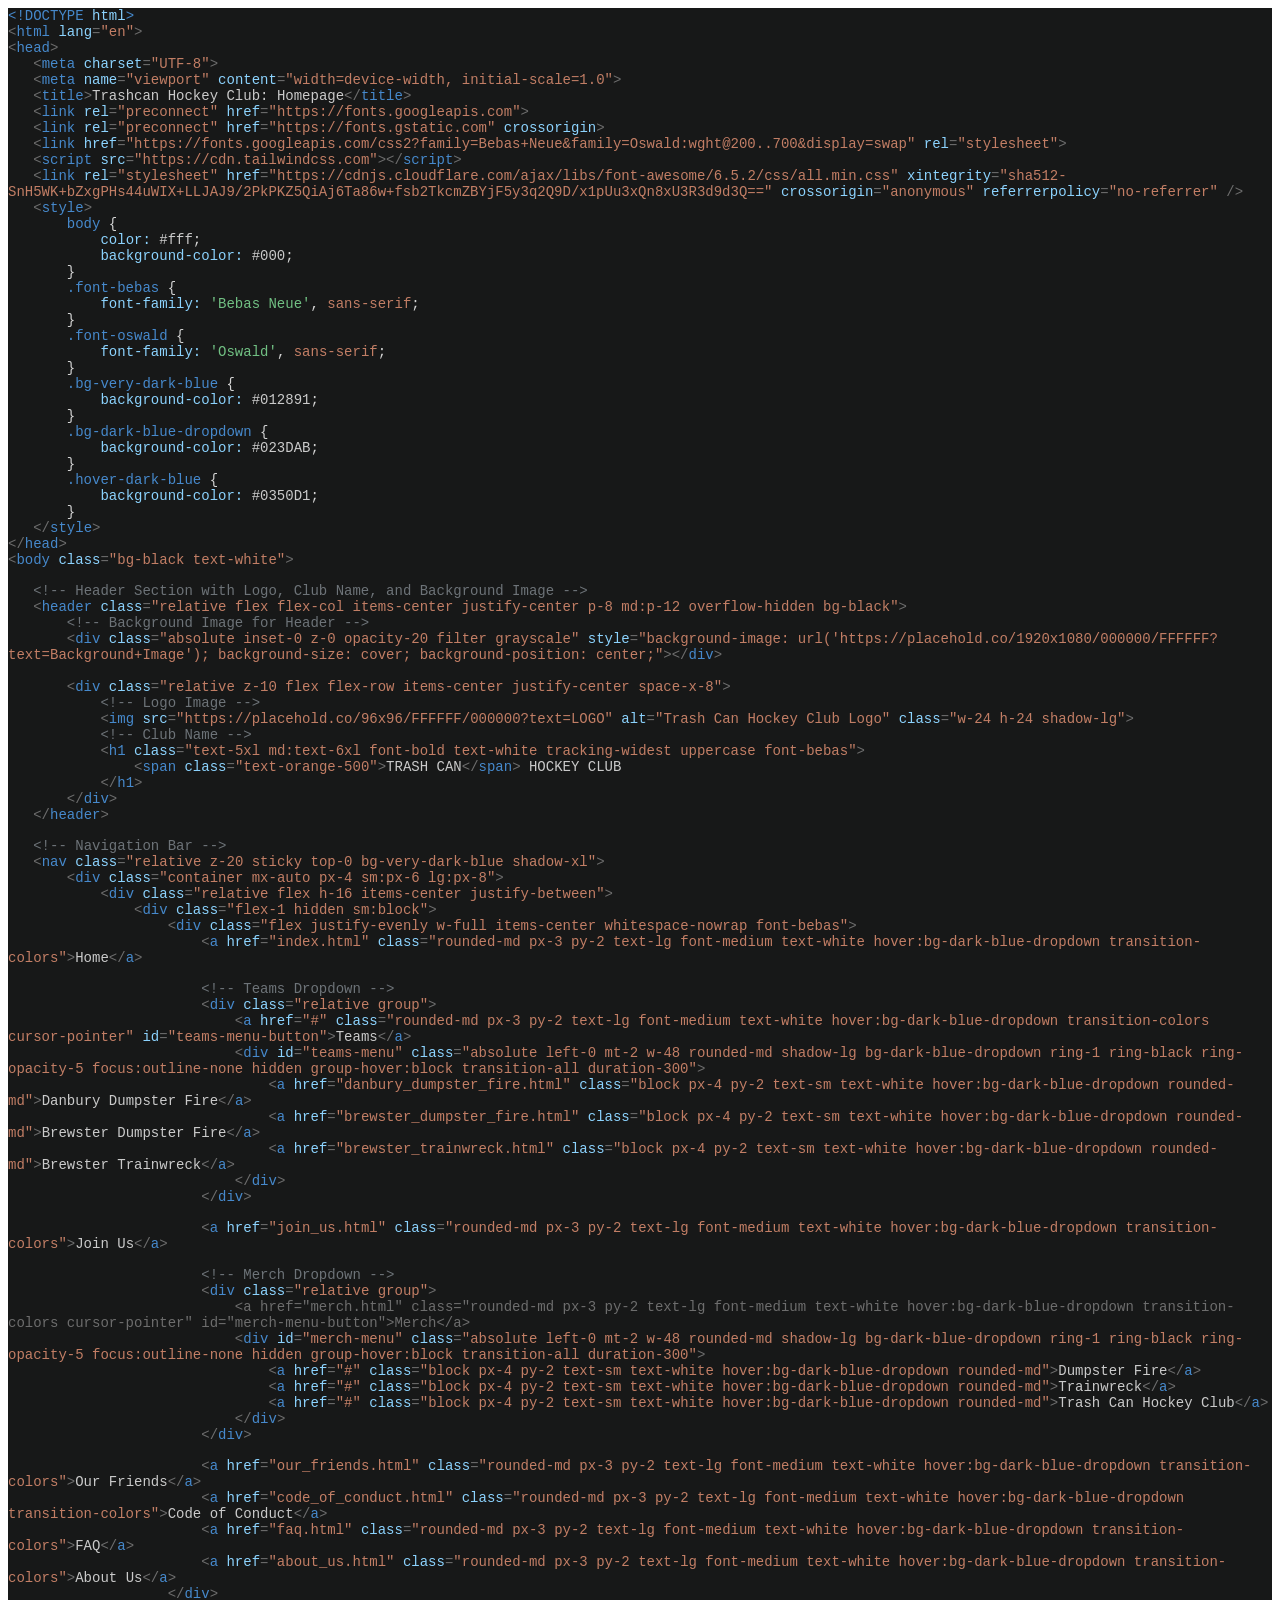
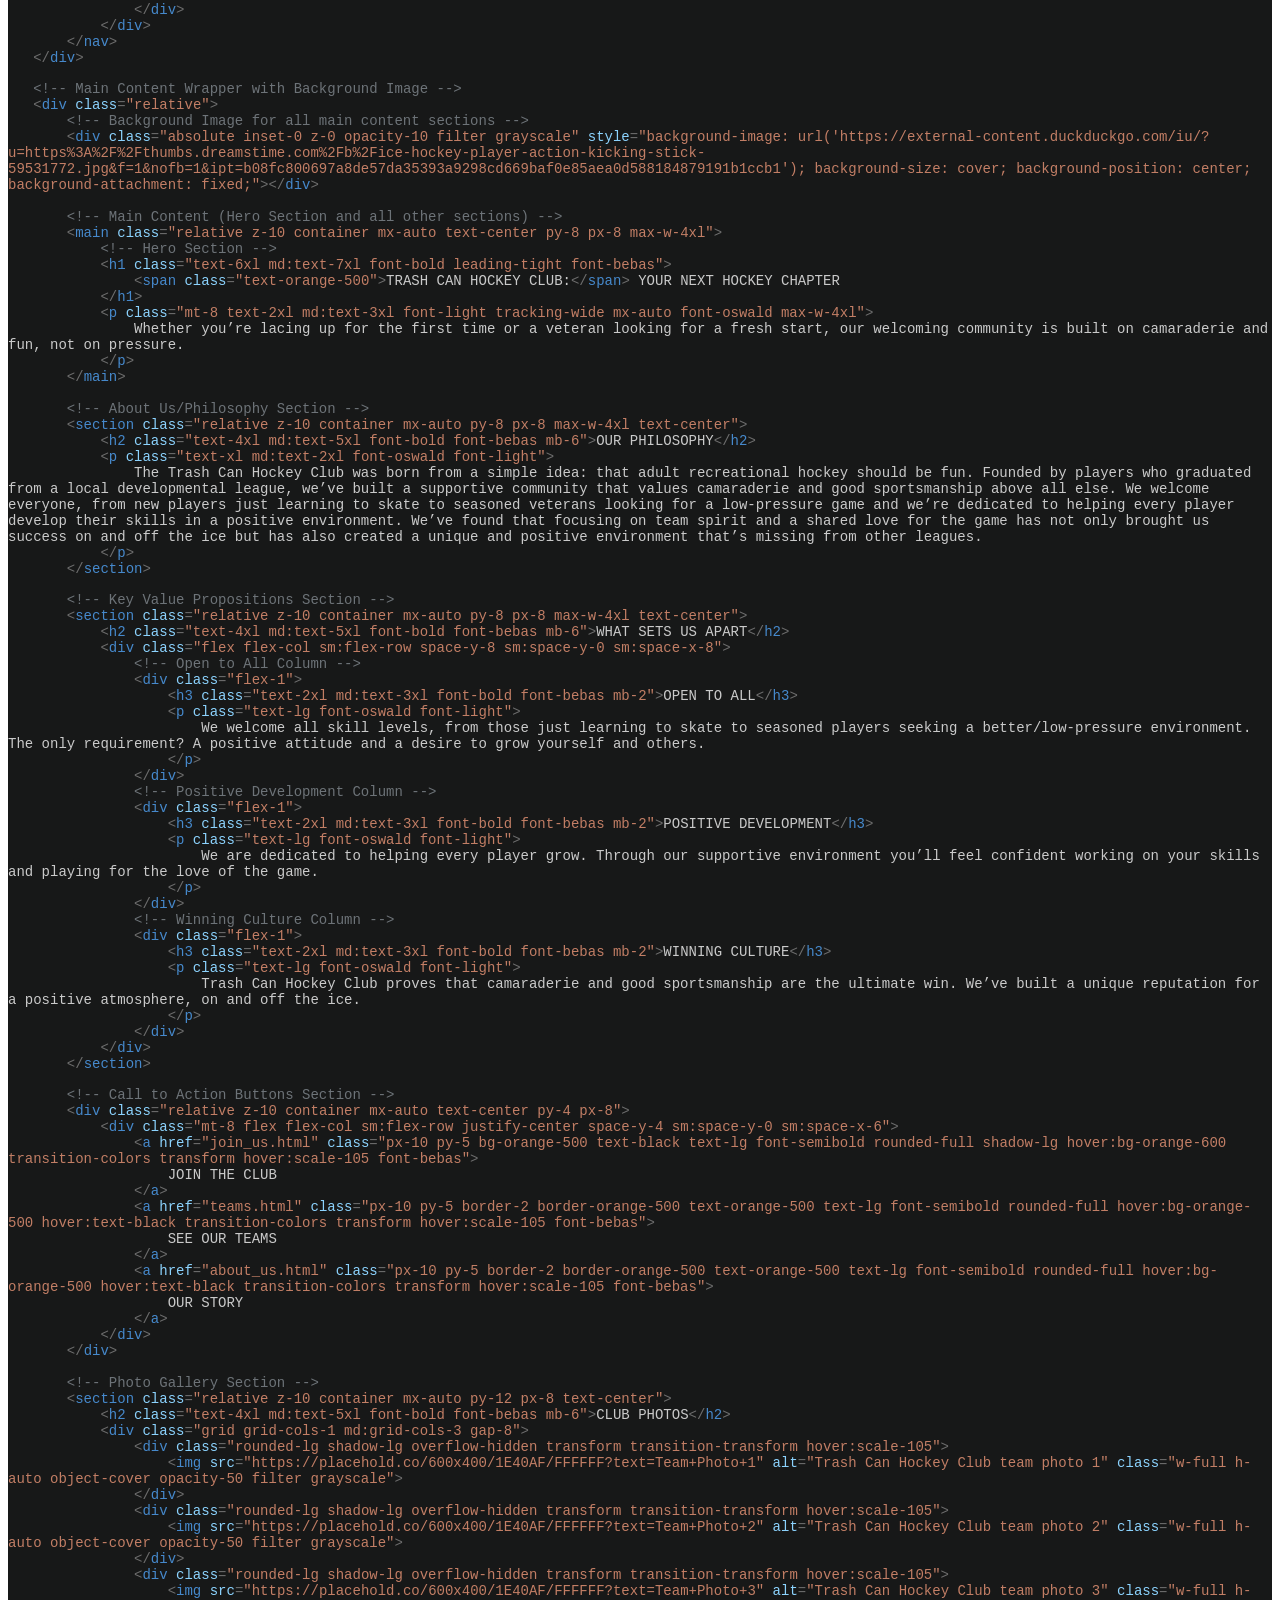
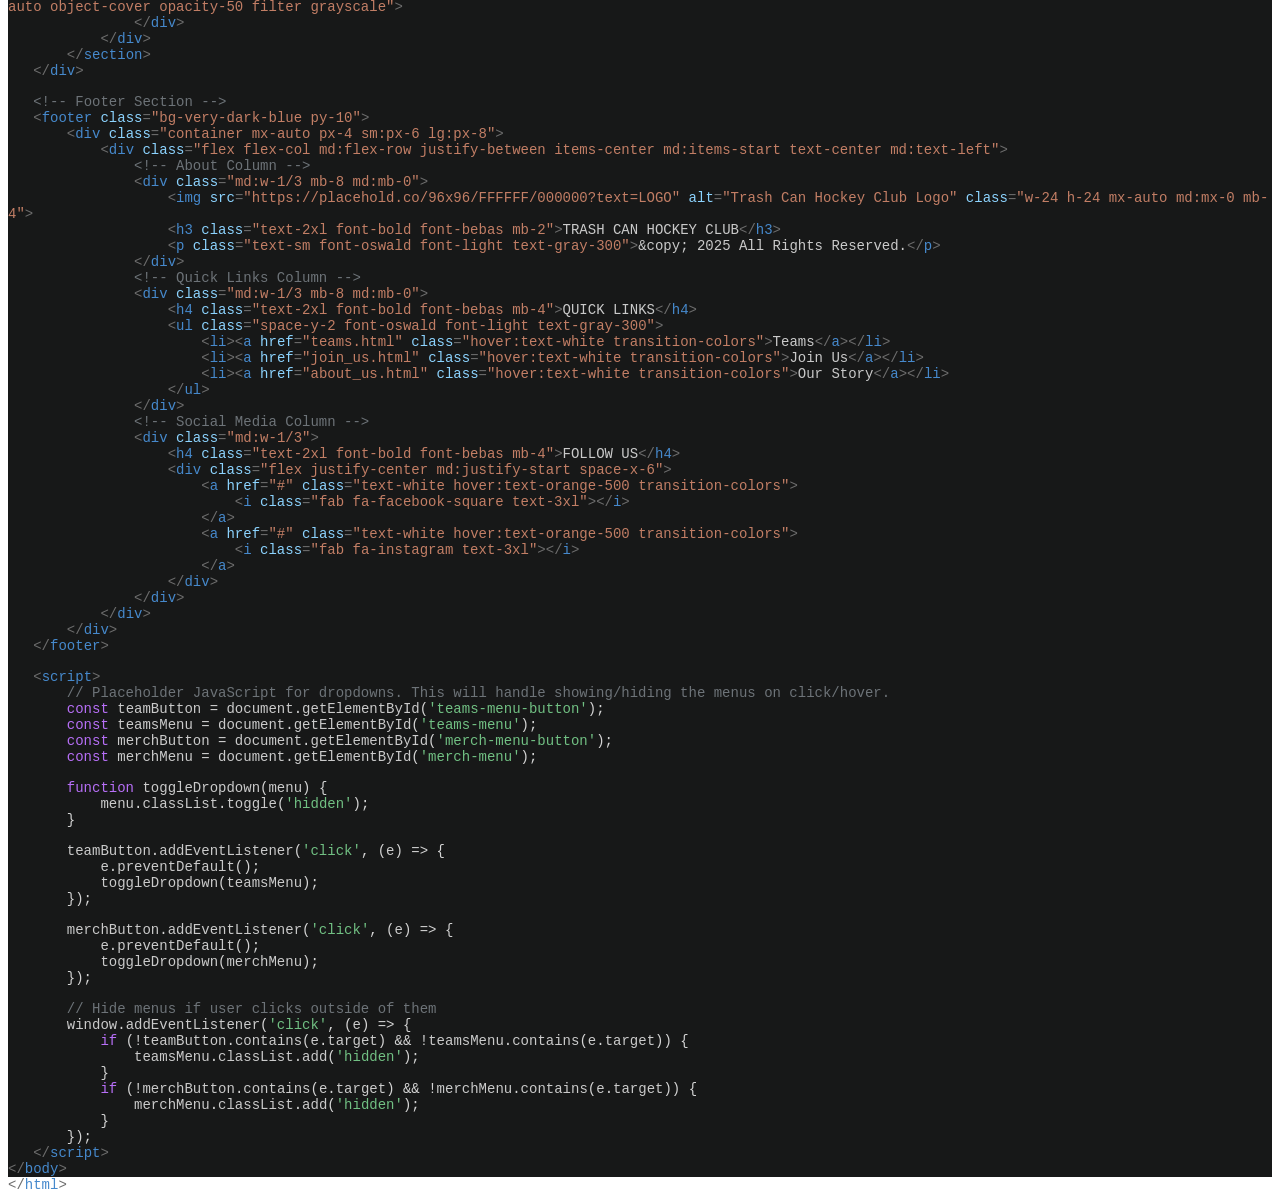
==== index.html @ 6e55eb9f "Add files via upload" ====
<!DOCTYPE html PUBLIC "-//W3C//DTD HTML 4.01//EN" "http://www.w3.org/TR/html4/strict.dtd">
<html>
<head>
  <meta http-equiv="Content-Type" content="text/html; charset=utf-8">
  <meta http-equiv="Content-Style-Type" content="text/css">
  <title></title>
  <meta name="Generator" content="Cocoa HTML Writer">
  <meta name="CocoaVersion" content="2575.7">
  <style type="text/css">
    p.p1 {margin: 0.0px 0.0px 0.0px 0.0px; font: 14.0px 'Courier New'; color: #4689cc; -webkit-text-stroke: #4689cc; background-color: #171818}
    p.p2 {margin: 0.0px 0.0px 0.0px 0.0px; font: 14.0px 'Courier New'; color: #8cd3fe; -webkit-text-stroke: #8cd3fe; background-color: #171818}
    p.p3 {margin: 0.0px 0.0px 0.0px 0.0px; font: 14.0px 'Courier New'; color: #c27e65; -webkit-text-stroke: #c27e65; background-color: #171818}
    p.p4 {margin: 0.0px 0.0px 0.0px 0.0px; font: 14.0px 'Courier New'; color: #cacaca; -webkit-text-stroke: #cacaca; background-color: #171818}
    p.p5 {margin: 0.0px 0.0px 0.0px 0.0px; font: 12.0px Times; -webkit-text-stroke: #000000; background-color: #171818; min-height: 14.0px}
    p.p6 {margin: 0.0px 0.0px 0.0px 0.0px; font: 14.0px 'Courier New'; color: #6d7378; -webkit-text-stroke: #6d7378; background-color: #171818}
    p.p7 {margin: 0.0px 0.0px 0.0px 0.0px; font: 14.0px 'Courier New'; color: #6d6d6d; -webkit-text-stroke: #6d6d6d; background-color: #171818}
    p.p8 {margin: 0.0px 0.0px 0.0px 0.0px; font: 14.0px 'Courier New'; color: #4689cc; -webkit-text-stroke: #4689cc}
    span.s1 {font-kerning: none}
    span.s2 {font-kerning: none; color: #8cd3fe; -webkit-text-stroke: 0px #8cd3fe}
    span.s3 {font-kerning: none; color: #6d6d6d; -webkit-text-stroke: 0px #6d6d6d}
    span.s4 {font-kerning: none; color: #cacaca; -webkit-text-stroke: 0px #cacaca}
    span.s5 {font-kerning: none; color: #c27e65; -webkit-text-stroke: 0px #c27e65}
    span.s6 {font-kerning: none; color: #4689cc; -webkit-text-stroke: 0px #4689cc}
    span.s7 {font-kerning: none; color: #d4d4d4; -webkit-text-stroke: 0px #d4d4d4}
    span.s8 {font-kerning: none; color: #71c083; -webkit-text-stroke: 0px #71c083}
    span.s9 {font-kerning: none; color: #6d7378; -webkit-text-stroke: 0px #6d7378}
    span.s10 {font-kerning: none; color: #b76ff7; -webkit-text-stroke: 0px #b76ff7}
  </style>
</head>
<body>
<p class="p1"><span class="s1">&lt;!DOCTYPE</span><span class="s2"> html</span><span class="s1">&gt;</span></p>
<p class="p1"><span class="s3">&lt;</span><span class="s1">html</span><span class="s4"> </span><span class="s2">lang</span><span class="s3">=</span><span class="s5">"en"</span><span class="s3">&gt;</span></p>
<p class="p1"><span class="s3">&lt;</span><span class="s1">head</span><span class="s3">&gt;</span></p>
<p class="p2"><span class="s4">   </span><span class="s3">&lt;</span><span class="s6">meta</span><span class="s4"> </span><span class="s1">charset</span><span class="s3">=</span><span class="s5">"UTF-8"</span><span class="s3">&gt;</span></p>
<p class="p3"><span class="s4">   </span><span class="s3">&lt;</span><span class="s6">meta</span><span class="s4"> </span><span class="s2">name</span><span class="s3">=</span><span class="s1">"viewport"</span><span class="s4"> </span><span class="s2">content</span><span class="s3">=</span><span class="s1">"width=device-width, initial-scale=1.0"</span><span class="s3">&gt;</span></p>
<p class="p4"><span class="s1">   </span><span class="s3">&lt;</span><span class="s6">title</span><span class="s3">&gt;</span><span class="s1">Trashcan Hockey Club: Homepage</span><span class="s3">&lt;/</span><span class="s6">title</span><span class="s3">&gt;</span></p>
<p class="p3"><span class="s4">   </span><span class="s3">&lt;</span><span class="s6">link</span><span class="s4"> </span><span class="s2">rel</span><span class="s3">=</span><span class="s1">"preconnect"</span><span class="s4"> </span><span class="s2">href</span><span class="s3">=</span><span class="s1">"https://fonts.googleapis.com"</span><span class="s3">&gt;</span></p>
<p class="p3"><span class="s4">   </span><span class="s3">&lt;</span><span class="s6">link</span><span class="s4"> </span><span class="s2">rel</span><span class="s3">=</span><span class="s1">"preconnect"</span><span class="s4"> </span><span class="s2">href</span><span class="s3">=</span><span class="s1">"https://fonts.gstatic.com"</span><span class="s4"> </span><span class="s2">crossorigin</span><span class="s3">&gt;</span></p>
<p class="p3"><span class="s4">   </span><span class="s3">&lt;</span><span class="s6">link</span><span class="s4"> </span><span class="s2">href</span><span class="s3">=</span><span class="s1">"https://fonts.googleapis.com/css2?family=Bebas+Neue&amp;family=Oswald:wght@200..700&amp;display=swap"</span><span class="s4"> </span><span class="s2">rel</span><span class="s3">=</span><span class="s1">"stylesheet"</span><span class="s3">&gt;</span></p>
<p class="p3"><span class="s4">   </span><span class="s3">&lt;</span><span class="s6">script</span><span class="s4"> </span><span class="s2">src</span><span class="s3">=</span><span class="s1">"https://cdn.tailwindcss.com"</span><span class="s3">&gt;&lt;/</span><span class="s6">script</span><span class="s3">&gt;</span></p>
<p class="p3"><span class="s4">   </span><span class="s3">&lt;</span><span class="s6">link</span><span class="s4"> </span><span class="s2">rel</span><span class="s3">=</span><span class="s1">"stylesheet"</span><span class="s4"> </span><span class="s2">href</span><span class="s3">=</span><span class="s1">"https://cdnjs.cloudflare.com/ajax/libs/font-awesome/6.5.2/css/all.min.css"</span><span class="s4"> </span><span class="s2">xintegrity</span><span class="s3">=</span><span class="s1">"sha512-SnH5WK+bZxgPHs44uWIX+LLJAJ9/2PkPKZ5QiAj6Ta86w+fsb2TkcmZBYjF5y3q2Q9D/x1pUu3xQn8xU3R3d9d3Q=="</span><span class="s4"> </span><span class="s2">crossorigin</span><span class="s3">=</span><span class="s1">"anonymous"</span><span class="s4"> </span><span class="s2">referrerpolicy</span><span class="s3">=</span><span class="s1">"no-referrer"</span><span class="s4"> </span><span class="s3">/&gt;</span></p>
<p class="p1"><span class="s4">   </span><span class="s3">&lt;</span><span class="s1">style</span><span class="s3">&gt;</span></p>
<p class="p4"><span class="s1">       </span><span class="s6">body</span><span class="s1"> </span><span class="s7">{</span></p>
<p class="p4"><span class="s1">           </span><span class="s2">color:</span><span class="s1"> #fff</span><span class="s7">;</span></p>
<p class="p2"><span class="s4">           </span><span class="s1">background-color:</span><span class="s4"> #000</span><span class="s7">;</span></p>
<p class="p4"><span class="s1">       </span><span class="s7">}</span></p>
<p class="p1"><span class="s4">       </span><span class="s1">.font-bebas</span><span class="s4"> </span><span class="s7">{</span></p>
<p class="p4"><span class="s1">           </span><span class="s2">font-family:</span><span class="s1"> </span><span class="s8">'Bebas Neue'</span><span class="s7">,</span><span class="s1"> </span><span class="s5">sans-serif</span><span class="s7">;</span></p>
<p class="p4"><span class="s1">       </span><span class="s7">}</span></p>
<p class="p1"><span class="s4">       </span><span class="s1">.font-oswald</span><span class="s4"> </span><span class="s7">{</span></p>
<p class="p4"><span class="s1">           </span><span class="s2">font-family:</span><span class="s1"> </span><span class="s8">'Oswald'</span><span class="s7">,</span><span class="s1"> </span><span class="s5">sans-serif</span><span class="s7">;</span></p>
<p class="p4"><span class="s1">       </span><span class="s7">}</span></p>
<p class="p1"><span class="s4">       </span><span class="s1">.bg-very-dark-blue</span><span class="s4"> </span><span class="s7">{</span></p>
<p class="p4"><span class="s1">           </span><span class="s2">background-color:</span><span class="s1"> #012891</span><span class="s7">;</span></p>
<p class="p4"><span class="s1">       </span><span class="s7">}</span></p>
<p class="p1"><span class="s4">       </span><span class="s1">.bg-dark-blue-dropdown</span><span class="s4"> </span><span class="s7">{</span></p>
<p class="p4"><span class="s1">           </span><span class="s2">background-color:</span><span class="s1"> #023DAB</span><span class="s7">;</span></p>
<p class="p4"><span class="s1">       </span><span class="s7">}</span></p>
<p class="p1"><span class="s4">       </span><span class="s1">.hover-dark-blue</span><span class="s4"> </span><span class="s7">{</span></p>
<p class="p4"><span class="s1">           </span><span class="s2">background-color:</span><span class="s1"> #0350D1</span><span class="s7">;</span></p>
<p class="p4"><span class="s1">       </span><span class="s7">}</span></p>
<p class="p1"><span class="s4">   </span><span class="s3">&lt;/</span><span class="s1">style</span><span class="s3">&gt;</span></p>
<p class="p1"><span class="s3">&lt;/</span><span class="s1">head</span><span class="s3">&gt;</span></p>
<p class="p3"><span class="s3">&lt;</span><span class="s6">body</span><span class="s4"> </span><span class="s2">class</span><span class="s3">=</span><span class="s1">"bg-black text-white"</span><span class="s3">&gt;</span></p>
<p class="p5"><span class="s1"></span><br></p>
<p class="p6"><span class="s4">   </span><span class="s1">&lt;!-- Header Section with Logo, Club Name, and Background Image --&gt;</span></p>
<p class="p3"><span class="s4">   </span><span class="s3">&lt;</span><span class="s6">header</span><span class="s4"> </span><span class="s2">class</span><span class="s3">=</span><span class="s1">"relative flex flex-col items-center justify-center p-8 md:p-12 overflow-hidden bg-black"</span><span class="s3">&gt;</span></p>
<p class="p6"><span class="s4">       </span><span class="s1">&lt;!-- Background Image for Header --&gt;</span></p>
<p class="p3"><span class="s4">       </span><span class="s3">&lt;</span><span class="s6">div</span><span class="s4"> </span><span class="s2">class</span><span class="s3">=</span><span class="s1">"absolute inset-0 z-0 opacity-20 filter grayscale"</span><span class="s4"> </span><span class="s2">style</span><span class="s3">=</span><span class="s1">"background-image: url('https://placehold.co/1920x1080/000000/FFFFFF?text=Background+Image'); background-size: cover; background-position: center;"</span><span class="s3">&gt;&lt;/</span><span class="s6">div</span><span class="s3">&gt;</span></p>
<p class="p4"><span class="s1">      </span></p>
<p class="p3"><span class="s4">       </span><span class="s3">&lt;</span><span class="s6">div</span><span class="s4"> </span><span class="s2">class</span><span class="s3">=</span><span class="s1">"relative z-10 flex flex-row items-center justify-center space-x-8"</span><span class="s3">&gt;</span></p>
<p class="p6"><span class="s4">           </span><span class="s1">&lt;!-- Logo Image --&gt;</span></p>
<p class="p3"><span class="s4">           </span><span class="s3">&lt;</span><span class="s6">img</span><span class="s4"> </span><span class="s2">src</span><span class="s3">=</span><span class="s1">"https://placehold.co/96x96/FFFFFF/000000?text=LOGO"</span><span class="s4"> </span><span class="s2">alt</span><span class="s3">=</span><span class="s1">"Trash Can Hockey Club Logo"</span><span class="s4"> </span><span class="s2">class</span><span class="s3">=</span><span class="s1">"w-24 h-24 shadow-lg"</span><span class="s3">&gt;</span></p>
<p class="p6"><span class="s4">           </span><span class="s1">&lt;!-- Club Name --&gt;</span></p>
<p class="p3"><span class="s4">           </span><span class="s3">&lt;</span><span class="s6">h1</span><span class="s4"> </span><span class="s2">class</span><span class="s3">=</span><span class="s1">"text-5xl md:text-6xl font-bold text-white tracking-widest uppercase font-bebas"</span><span class="s3">&gt;</span></p>
<p class="p4"><span class="s1">               </span><span class="s3">&lt;</span><span class="s6">span</span><span class="s1"> </span><span class="s2">class</span><span class="s3">=</span><span class="s5">"text-orange-500"</span><span class="s3">&gt;</span><span class="s1">TRASH CAN</span><span class="s3">&lt;/</span><span class="s6">span</span><span class="s3">&gt;</span><span class="s1"> HOCKEY CLUB</span></p>
<p class="p4"><span class="s1">           </span><span class="s3">&lt;/</span><span class="s6">h1</span><span class="s3">&gt;</span></p>
<p class="p4"><span class="s1">       </span><span class="s3">&lt;/</span><span class="s6">div</span><span class="s3">&gt;</span></p>
<p class="p1"><span class="s4">   </span><span class="s3">&lt;/</span><span class="s1">header</span><span class="s3">&gt;</span></p>
<p class="p5"><span class="s1"></span><br></p>
<p class="p6"><span class="s4">   </span><span class="s1">&lt;!-- Navigation Bar --&gt;</span></p>
<p class="p3"><span class="s4">   </span><span class="s3">&lt;</span><span class="s6">nav</span><span class="s4"> </span><span class="s2">class</span><span class="s3">=</span><span class="s1">"relative z-20 sticky top-0 bg-very-dark-blue shadow-xl"</span><span class="s3">&gt;</span></p>
<p class="p3"><span class="s4">       </span><span class="s3">&lt;</span><span class="s6">div</span><span class="s4"> </span><span class="s2">class</span><span class="s3">=</span><span class="s1">"container mx-auto px-4 sm:px-6 lg:px-8"</span><span class="s3">&gt;</span></p>
<p class="p3"><span class="s4">           </span><span class="s3">&lt;</span><span class="s6">div</span><span class="s4"> </span><span class="s2">class</span><span class="s3">=</span><span class="s1">"relative flex h-16 items-center justify-between"</span><span class="s3">&gt;</span></p>
<p class="p3"><span class="s4">               </span><span class="s3">&lt;</span><span class="s6">div</span><span class="s4"> </span><span class="s2">class</span><span class="s3">=</span><span class="s1">"flex-1 hidden sm:block"</span><span class="s3">&gt;</span></p>
<p class="p3"><span class="s4">                   </span><span class="s3">&lt;</span><span class="s6">div</span><span class="s4"> </span><span class="s2">class</span><span class="s3">=</span><span class="s1">"flex justify-evenly w-full items-center whitespace-nowrap font-bebas"</span><span class="s3">&gt;</span></p>
<p class="p3"><span class="s4">                       </span><span class="s3">&lt;</span><span class="s6">a</span><span class="s4"> </span><span class="s2">href</span><span class="s3">=</span><span class="s1">"index.html"</span><span class="s4"> </span><span class="s2">class</span><span class="s3">=</span><span class="s1">"rounded-md px-3 py-2 text-lg font-medium text-white hover:bg-dark-blue-dropdown transition-colors"</span><span class="s3">&gt;</span><span class="s4">Home</span><span class="s3">&lt;/</span><span class="s6">a</span><span class="s3">&gt;</span></p>
<p class="p5"><span class="s1"></span><br></p>
<p class="p4"><span class="s1">                       </span><span class="s9">&lt;!-- Teams Dropdown --&gt;</span></p>
<p class="p4"><span class="s1">                       </span><span class="s3">&lt;</span><span class="s6">div</span><span class="s1"> </span><span class="s2">class</span><span class="s3">=</span><span class="s5">"relative group"</span><span class="s3">&gt;</span></p>
<p class="p3"><span class="s4">                           </span><span class="s3">&lt;</span><span class="s6">a</span><span class="s4"> </span><span class="s2">href</span><span class="s3">=</span><span class="s1">"#"</span><span class="s4"> </span><span class="s2">class</span><span class="s3">=</span><span class="s1">"rounded-md px-3 py-2 text-lg font-medium text-white hover:bg-dark-blue-dropdown transition-colors cursor-pointer"</span><span class="s4"> </span><span class="s2">id</span><span class="s3">=</span><span class="s1">"teams-menu-button"</span><span class="s3">&gt;</span><span class="s4">Teams</span><span class="s3">&lt;/</span><span class="s6">a</span><span class="s3">&gt;</span></p>
<p class="p3"><span class="s4">                           </span><span class="s3">&lt;</span><span class="s6">div</span><span class="s4"> </span><span class="s2">id</span><span class="s3">=</span><span class="s1">"teams-menu"</span><span class="s4"> </span><span class="s2">class</span><span class="s3">=</span><span class="s1">"absolute left-0 mt-2 w-48 rounded-md shadow-lg bg-dark-blue-dropdown ring-1 ring-black ring-opacity-5 focus:outline-none hidden group-hover:block transition-all duration-300"</span><span class="s3">&gt;</span></p>
<p class="p3"><span class="s4">                               </span><span class="s3">&lt;</span><span class="s6">a</span><span class="s4"> </span><span class="s2">href</span><span class="s3">=</span><span class="s1">"danbury_dumpster_fire.html"</span><span class="s4"> </span><span class="s2">class</span><span class="s3">=</span><span class="s1">"block px-4 py-2 text-sm text-white hover:bg-dark-blue-dropdown rounded-md"</span><span class="s3">&gt;</span><span class="s4">Danbury Dumpster Fire</span><span class="s3">&lt;/</span><span class="s6">a</span><span class="s3">&gt;</span></p>
<p class="p3"><span class="s4">                               </span><span class="s3">&lt;</span><span class="s6">a</span><span class="s4"> </span><span class="s2">href</span><span class="s3">=</span><span class="s1">"brewster_dumpster_fire.html"</span><span class="s4"> </span><span class="s2">class</span><span class="s3">=</span><span class="s1">"block px-4 py-2 text-sm text-white hover:bg-dark-blue-dropdown rounded-md"</span><span class="s3">&gt;</span><span class="s4">Brewster Dumpster Fire</span><span class="s3">&lt;/</span><span class="s6">a</span><span class="s3">&gt;</span></p>
<p class="p3"><span class="s4">                               </span><span class="s3">&lt;</span><span class="s6">a</span><span class="s4"> </span><span class="s2">href</span><span class="s3">=</span><span class="s1">"brewster_trainwreck.html"</span><span class="s4"> </span><span class="s2">class</span><span class="s3">=</span><span class="s1">"block px-4 py-2 text-sm text-white hover:bg-dark-blue-dropdown rounded-md"</span><span class="s3">&gt;</span><span class="s4">Brewster Trainwreck</span><span class="s3">&lt;/</span><span class="s6">a</span><span class="s3">&gt;</span></p>
<p class="p4"><span class="s1">                           </span><span class="s3">&lt;/</span><span class="s6">div</span><span class="s3">&gt;</span></p>
<p class="p4"><span class="s1">                       </span><span class="s3">&lt;/</span><span class="s6">div</span><span class="s3">&gt;</span></p>
<p class="p5"><span class="s1"></span><br></p>
<p class="p3"><span class="s4">                       </span><span class="s3">&lt;</span><span class="s6">a</span><span class="s4"> </span><span class="s2">href</span><span class="s3">=</span><span class="s1">"join_us.html"</span><span class="s4"> </span><span class="s2">class</span><span class="s3">=</span><span class="s1">"rounded-md px-3 py-2 text-lg font-medium text-white hover:bg-dark-blue-dropdown transition-colors"</span><span class="s3">&gt;</span><span class="s4">Join Us</span><span class="s3">&lt;/</span><span class="s6">a</span><span class="s3">&gt;</span></p>
<p class="p5"><span class="s1"></span><br></p>
<p class="p4"><span class="s1">                       </span><span class="s9">&lt;!-- Merch Dropdown --&gt;</span></p>
<p class="p4"><span class="s1">                       </span><span class="s3">&lt;</span><span class="s6">div</span><span class="s1"> </span><span class="s2">class</span><span class="s3">=</span><span class="s5">"relative group"</span><span class="s3">&gt;</span></p>
<p class="p7"><span class="s4">                           </span><span class="s1">&lt;a href="merch.html" class="rounded-md px-3 py-2 text-lg font-medium text-white hover:bg-dark-blue-dropdown transition-colors cursor-pointer" id="merch-menu-button"&gt;Merch&lt;/a&gt;</span></p>
<p class="p3"><span class="s4">                           </span><span class="s3">&lt;</span><span class="s6">div</span><span class="s4"> </span><span class="s2">id</span><span class="s3">=</span><span class="s1">"merch-menu"</span><span class="s4"> </span><span class="s2">class</span><span class="s3">=</span><span class="s1">"absolute left-0 mt-2 w-48 rounded-md shadow-lg bg-dark-blue-dropdown ring-1 ring-black ring-opacity-5 focus:outline-none hidden group-hover:block transition-all duration-300"</span><span class="s3">&gt;</span></p>
<p class="p3"><span class="s4">                               </span><span class="s3">&lt;</span><span class="s6">a</span><span class="s4"> </span><span class="s2">href</span><span class="s3">=</span><span class="s1">"#"</span><span class="s4"> </span><span class="s2">class</span><span class="s3">=</span><span class="s1">"block px-4 py-2 text-sm text-white hover:bg-dark-blue-dropdown rounded-md"</span><span class="s3">&gt;</span><span class="s4">Dumpster Fire</span><span class="s3">&lt;/</span><span class="s6">a</span><span class="s3">&gt;</span></p>
<p class="p3"><span class="s4">                               </span><span class="s3">&lt;</span><span class="s6">a</span><span class="s4"> </span><span class="s2">href</span><span class="s3">=</span><span class="s1">"#"</span><span class="s4"> </span><span class="s2">class</span><span class="s3">=</span><span class="s1">"block px-4 py-2 text-sm text-white hover:bg-dark-blue-dropdown rounded-md"</span><span class="s3">&gt;</span><span class="s4">Trainwreck</span><span class="s3">&lt;/</span><span class="s6">a</span><span class="s3">&gt;</span></p>
<p class="p3"><span class="s4">                               </span><span class="s3">&lt;</span><span class="s6">a</span><span class="s4"> </span><span class="s2">href</span><span class="s3">=</span><span class="s1">"#"</span><span class="s4"> </span><span class="s2">class</span><span class="s3">=</span><span class="s1">"block px-4 py-2 text-sm text-white hover:bg-dark-blue-dropdown rounded-md"</span><span class="s3">&gt;</span><span class="s4">Trash Can Hockey Club</span><span class="s3">&lt;/</span><span class="s6">a</span><span class="s3">&gt;</span></p>
<p class="p4"><span class="s1">                           </span><span class="s3">&lt;/</span><span class="s6">div</span><span class="s3">&gt;</span></p>
<p class="p4"><span class="s1">                       </span><span class="s3">&lt;/</span><span class="s6">div</span><span class="s3">&gt;</span></p>
<p class="p5"><span class="s1"></span><br></p>
<p class="p3"><span class="s4">                       </span><span class="s3">&lt;</span><span class="s6">a</span><span class="s4"> </span><span class="s2">href</span><span class="s3">=</span><span class="s1">"our_friends.html"</span><span class="s4"> </span><span class="s2">class</span><span class="s3">=</span><span class="s1">"rounded-md px-3 py-2 text-lg font-medium text-white hover:bg-dark-blue-dropdown transition-colors"</span><span class="s3">&gt;</span><span class="s4">Our Friends</span><span class="s3">&lt;/</span><span class="s6">a</span><span class="s3">&gt;</span></p>
<p class="p3"><span class="s4">                       </span><span class="s3">&lt;</span><span class="s6">a</span><span class="s4"> </span><span class="s2">href</span><span class="s3">=</span><span class="s1">"code_of_conduct.html"</span><span class="s4"> </span><span class="s2">class</span><span class="s3">=</span><span class="s1">"rounded-md px-3 py-2 text-lg font-medium text-white hover:bg-dark-blue-dropdown transition-colors"</span><span class="s3">&gt;</span><span class="s4">Code of Conduct</span><span class="s3">&lt;/</span><span class="s6">a</span><span class="s3">&gt;</span></p>
<p class="p3"><span class="s4">                       </span><span class="s3">&lt;</span><span class="s6">a</span><span class="s4"> </span><span class="s2">href</span><span class="s3">=</span><span class="s1">"faq.html"</span><span class="s4"> </span><span class="s2">class</span><span class="s3">=</span><span class="s1">"rounded-md px-3 py-2 text-lg font-medium text-white hover:bg-dark-blue-dropdown transition-colors"</span><span class="s3">&gt;</span><span class="s4">FAQ</span><span class="s3">&lt;/</span><span class="s6">a</span><span class="s3">&gt;</span></p>
<p class="p3"><span class="s4">                       </span><span class="s3">&lt;</span><span class="s6">a</span><span class="s4"> </span><span class="s2">href</span><span class="s3">=</span><span class="s1">"about_us.html"</span><span class="s4"> </span><span class="s2">class</span><span class="s3">=</span><span class="s1">"rounded-md px-3 py-2 text-lg font-medium text-white hover:bg-dark-blue-dropdown transition-colors"</span><span class="s3">&gt;</span><span class="s4">About Us</span><span class="s3">&lt;/</span><span class="s6">a</span><span class="s3">&gt;</span></p>
<p class="p4"><span class="s1">                   </span><span class="s3">&lt;/</span><span class="s6">div</span><span class="s3">&gt;</span></p>
<p class="p4"><span class="s1">               </span><span class="s3">&lt;/</span><span class="s6">div</span><span class="s3">&gt;</span></p>
<p class="p4"><span class="s1">           </span><span class="s3">&lt;/</span><span class="s6">div</span><span class="s3">&gt;</span></p>
<p class="p4"><span class="s1">       </span><span class="s3">&lt;/</span><span class="s6">nav</span><span class="s3">&gt;</span></p>
<p class="p4"><span class="s1">   </span><span class="s3">&lt;/</span><span class="s6">div</span><span class="s3">&gt;</span></p>
<p class="p5"><span class="s1"></span><br></p>
<p class="p6"><span class="s4">   </span><span class="s1">&lt;!-- Main Content Wrapper with Background Image --&gt;</span></p>
<p class="p3"><span class="s4">   </span><span class="s3">&lt;</span><span class="s6">div</span><span class="s4"> </span><span class="s2">class</span><span class="s3">=</span><span class="s1">"relative"</span><span class="s3">&gt;</span></p>
<p class="p6"><span class="s4">       </span><span class="s1">&lt;!-- Background Image for all main content sections --&gt;</span></p>
<p class="p3"><span class="s4">       </span><span class="s3">&lt;</span><span class="s6">div</span><span class="s4"> </span><span class="s2">class</span><span class="s3">=</span><span class="s1">"absolute inset-0 z-0 opacity-10 filter grayscale"</span><span class="s4"> </span><span class="s2">style</span><span class="s3">=</span><span class="s1">"background-image: url('https://external-content.duckduckgo.com/iu/?u=https%3A%2F%2Fthumbs.dreamstime.com%2Fb%2Fice-hockey-player-action-kicking-stick-59531772.jpg&amp;f=1&amp;nofb=1&amp;ipt=b08fc800697a8de57da35393a9298cd669baf0e85aea0d588184879191b1ccb1'); background-size: cover; background-position: center; background-attachment: fixed;"</span><span class="s3">&gt;&lt;/</span><span class="s6">div</span><span class="s3">&gt;</span></p>
<p class="p4"><span class="s1">      </span></p>
<p class="p6"><span class="s4">       </span><span class="s1">&lt;!-- Main Content (Hero Section and all other sections) --&gt;</span></p>
<p class="p3"><span class="s4">       </span><span class="s3">&lt;</span><span class="s6">main</span><span class="s4"> </span><span class="s2">class</span><span class="s3">=</span><span class="s1">"relative z-10 container mx-auto text-center py-8 px-8 max-w-4xl"</span><span class="s3">&gt;</span></p>
<p class="p6"><span class="s4">           </span><span class="s1">&lt;!-- Hero Section --&gt;</span></p>
<p class="p3"><span class="s4">           </span><span class="s3">&lt;</span><span class="s6">h1</span><span class="s4"> </span><span class="s2">class</span><span class="s3">=</span><span class="s1">"text-6xl md:text-7xl font-bold leading-tight font-bebas"</span><span class="s3">&gt;</span></p>
<p class="p4"><span class="s1">               </span><span class="s3">&lt;</span><span class="s6">span</span><span class="s1"> </span><span class="s2">class</span><span class="s3">=</span><span class="s5">"text-orange-500"</span><span class="s3">&gt;</span><span class="s1">TRASH CAN HOCKEY CLUB:</span><span class="s3">&lt;/</span><span class="s6">span</span><span class="s3">&gt;</span><span class="s1"> YOUR NEXT HOCKEY CHAPTER</span></p>
<p class="p4"><span class="s1">           </span><span class="s3">&lt;/</span><span class="s6">h1</span><span class="s3">&gt;</span></p>
<p class="p3"><span class="s4">           </span><span class="s3">&lt;</span><span class="s6">p</span><span class="s4"> </span><span class="s2">class</span><span class="s3">=</span><span class="s1">"mt-8 text-2xl md:text-3xl font-light tracking-wide mx-auto font-oswald max-w-4xl"</span><span class="s3">&gt;</span></p>
<p class="p4"><span class="s1">               Whether you’re lacing up for the first time or a veteran looking for a fresh start, our welcoming community is built on camaraderie and fun, not on pressure.</span></p>
<p class="p4"><span class="s1">           </span><span class="s3">&lt;/</span><span class="s6">p</span><span class="s3">&gt;</span></p>
<p class="p4"><span class="s1">       </span><span class="s3">&lt;/</span><span class="s6">main</span><span class="s3">&gt;</span></p>
<p class="p4"><span class="s1">      </span></p>
<p class="p6"><span class="s4">       </span><span class="s1">&lt;!-- About Us/Philosophy Section --&gt;</span></p>
<p class="p3"><span class="s4">       </span><span class="s3">&lt;</span><span class="s6">section</span><span class="s4"> </span><span class="s2">class</span><span class="s3">=</span><span class="s1">"relative z-10 container mx-auto py-8 px-8 max-w-4xl text-center"</span><span class="s3">&gt;</span></p>
<p class="p3"><span class="s4">           </span><span class="s3">&lt;</span><span class="s6">h2</span><span class="s4"> </span><span class="s2">class</span><span class="s3">=</span><span class="s1">"text-4xl md:text-5xl font-bold font-bebas mb-6"</span><span class="s3">&gt;</span><span class="s4">OUR PHILOSOPHY</span><span class="s3">&lt;/</span><span class="s6">h2</span><span class="s3">&gt;</span></p>
<p class="p3"><span class="s4">           </span><span class="s3">&lt;</span><span class="s6">p</span><span class="s4"> </span><span class="s2">class</span><span class="s3">=</span><span class="s1">"text-xl md:text-2xl font-oswald font-light"</span><span class="s3">&gt;</span></p>
<p class="p4"><span class="s1">               The Trash Can Hockey Club was born from a simple idea: that adult recreational hockey should be fun. Founded by players who graduated from a local developmental league, we’ve built a supportive community that values camaraderie and good sportsmanship above all else. We welcome everyone, from new players just learning to skate to seasoned veterans looking for a low-pressure game and we’re dedicated to helping every player develop their skills in a positive environment. We’ve found that focusing on team spirit and a shared love for the game has not only brought us success on and off the ice but has also created a unique and positive environment that’s missing from other leagues.</span></p>
<p class="p4"><span class="s1">           </span><span class="s3">&lt;/</span><span class="s6">p</span><span class="s3">&gt;</span></p>
<p class="p4"><span class="s1">       </span><span class="s3">&lt;/</span><span class="s6">section</span><span class="s3">&gt;</span></p>
<p class="p5"><span class="s1"></span><br></p>
<p class="p6"><span class="s4">       </span><span class="s1">&lt;!-- Key Value Propositions Section --&gt;</span></p>
<p class="p3"><span class="s4">       </span><span class="s3">&lt;</span><span class="s6">section</span><span class="s4"> </span><span class="s2">class</span><span class="s3">=</span><span class="s1">"relative z-10 container mx-auto py-8 px-8 max-w-4xl text-center"</span><span class="s3">&gt;</span></p>
<p class="p3"><span class="s4">           </span><span class="s3">&lt;</span><span class="s6">h2</span><span class="s4"> </span><span class="s2">class</span><span class="s3">=</span><span class="s1">"text-4xl md:text-5xl font-bold font-bebas mb-6"</span><span class="s3">&gt;</span><span class="s4">WHAT SETS US APART</span><span class="s3">&lt;/</span><span class="s6">h2</span><span class="s3">&gt;</span></p>
<p class="p3"><span class="s4">           </span><span class="s3">&lt;</span><span class="s6">div</span><span class="s4"> </span><span class="s2">class</span><span class="s3">=</span><span class="s1">"flex flex-col sm:flex-row space-y-8 sm:space-y-0 sm:space-x-8"</span><span class="s3">&gt;</span></p>
<p class="p6"><span class="s4">               </span><span class="s1">&lt;!-- Open to All Column --&gt;</span></p>
<p class="p4"><span class="s1">               </span><span class="s3">&lt;</span><span class="s6">div</span><span class="s1"> </span><span class="s2">class</span><span class="s3">=</span><span class="s5">"flex-1"</span><span class="s3">&gt;</span></p>
<p class="p3"><span class="s4">                   </span><span class="s3">&lt;</span><span class="s6">h3</span><span class="s4"> </span><span class="s2">class</span><span class="s3">=</span><span class="s1">"text-2xl md:text-3xl font-bold font-bebas mb-2"</span><span class="s3">&gt;</span><span class="s4">OPEN TO ALL</span><span class="s3">&lt;/</span><span class="s6">h3</span><span class="s3">&gt;</span></p>
<p class="p3"><span class="s4">                   </span><span class="s3">&lt;</span><span class="s6">p</span><span class="s4"> </span><span class="s2">class</span><span class="s3">=</span><span class="s1">"text-lg font-oswald font-light"</span><span class="s3">&gt;</span></p>
<p class="p4"><span class="s1">                       We welcome all skill levels, from those just learning to skate to seasoned players seeking a better/low-pressure environment. The only requirement? A positive attitude and a desire to grow yourself and others.</span></p>
<p class="p4"><span class="s1">                   </span><span class="s3">&lt;/</span><span class="s6">p</span><span class="s3">&gt;</span></p>
<p class="p4"><span class="s1">               </span><span class="s3">&lt;/</span><span class="s6">div</span><span class="s3">&gt;</span></p>
<p class="p6"><span class="s4">               </span><span class="s1">&lt;!-- Positive Development Column --&gt;</span></p>
<p class="p4"><span class="s1">               </span><span class="s3">&lt;</span><span class="s6">div</span><span class="s1"> </span><span class="s2">class</span><span class="s3">=</span><span class="s5">"flex-1"</span><span class="s3">&gt;</span></p>
<p class="p3"><span class="s4">                   </span><span class="s3">&lt;</span><span class="s6">h3</span><span class="s4"> </span><span class="s2">class</span><span class="s3">=</span><span class="s1">"text-2xl md:text-3xl font-bold font-bebas mb-2"</span><span class="s3">&gt;</span><span class="s4">POSITIVE DEVELOPMENT</span><span class="s3">&lt;/</span><span class="s6">h3</span><span class="s3">&gt;</span></p>
<p class="p3"><span class="s4">                   </span><span class="s3">&lt;</span><span class="s6">p</span><span class="s4"> </span><span class="s2">class</span><span class="s3">=</span><span class="s1">"text-lg font-oswald font-light"</span><span class="s3">&gt;</span></p>
<p class="p4"><span class="s1">                       We are dedicated to helping every player grow. Through our supportive environment you’ll feel confident working on your skills and playing for the love of the game.</span></p>
<p class="p4"><span class="s1">                   </span><span class="s3">&lt;/</span><span class="s6">p</span><span class="s3">&gt;</span></p>
<p class="p4"><span class="s1">               </span><span class="s3">&lt;/</span><span class="s6">div</span><span class="s3">&gt;</span></p>
<p class="p6"><span class="s4">               </span><span class="s1">&lt;!-- Winning Culture Column --&gt;</span></p>
<p class="p4"><span class="s1">               </span><span class="s3">&lt;</span><span class="s6">div</span><span class="s1"> </span><span class="s2">class</span><span class="s3">=</span><span class="s5">"flex-1"</span><span class="s3">&gt;</span></p>
<p class="p3"><span class="s4">                   </span><span class="s3">&lt;</span><span class="s6">h3</span><span class="s4"> </span><span class="s2">class</span><span class="s3">=</span><span class="s1">"text-2xl md:text-3xl font-bold font-bebas mb-2"</span><span class="s3">&gt;</span><span class="s4">WINNING CULTURE</span><span class="s3">&lt;/</span><span class="s6">h3</span><span class="s3">&gt;</span></p>
<p class="p3"><span class="s4">                   </span><span class="s3">&lt;</span><span class="s6">p</span><span class="s4"> </span><span class="s2">class</span><span class="s3">=</span><span class="s1">"text-lg font-oswald font-light"</span><span class="s3">&gt;</span></p>
<p class="p4"><span class="s1">                       Trash Can Hockey Club proves that camaraderie and good sportsmanship are the ultimate win. We’ve built a unique reputation for a positive atmosphere, on and off the ice.</span></p>
<p class="p4"><span class="s1">                   </span><span class="s3">&lt;/</span><span class="s6">p</span><span class="s3">&gt;</span></p>
<p class="p4"><span class="s1">               </span><span class="s3">&lt;/</span><span class="s6">div</span><span class="s3">&gt;</span></p>
<p class="p4"><span class="s1">           </span><span class="s3">&lt;/</span><span class="s6">div</span><span class="s3">&gt;</span></p>
<p class="p4"><span class="s1">       </span><span class="s3">&lt;/</span><span class="s6">section</span><span class="s3">&gt;</span></p>
<p class="p5"><span class="s1"></span><br></p>
<p class="p6"><span class="s4">       </span><span class="s1">&lt;!-- Call to Action Buttons Section --&gt;</span></p>
<p class="p3"><span class="s4">       </span><span class="s3">&lt;</span><span class="s6">div</span><span class="s4"> </span><span class="s2">class</span><span class="s3">=</span><span class="s1">"relative z-10 container mx-auto text-center py-4 px-8"</span><span class="s3">&gt;</span></p>
<p class="p3"><span class="s4">           </span><span class="s3">&lt;</span><span class="s6">div</span><span class="s4"> </span><span class="s2">class</span><span class="s3">=</span><span class="s1">"mt-8 flex flex-col sm:flex-row justify-center space-y-4 sm:space-y-0 sm:space-x-6"</span><span class="s3">&gt;</span></p>
<p class="p3"><span class="s4">               </span><span class="s3">&lt;</span><span class="s6">a</span><span class="s4"> </span><span class="s2">href</span><span class="s3">=</span><span class="s1">"join_us.html"</span><span class="s4"> </span><span class="s2">class</span><span class="s3">=</span><span class="s1">"px-10 py-5 bg-orange-500 text-black text-lg font-semibold rounded-full shadow-lg hover:bg-orange-600 transition-colors transform hover:scale-105 font-bebas"</span><span class="s3">&gt;</span></p>
<p class="p4"><span class="s1">                   JOIN THE CLUB</span></p>
<p class="p4"><span class="s1">               </span><span class="s3">&lt;/</span><span class="s6">a</span><span class="s3">&gt;</span></p>
<p class="p3"><span class="s4">               </span><span class="s3">&lt;</span><span class="s6">a</span><span class="s4"> </span><span class="s2">href</span><span class="s3">=</span><span class="s1">"teams.html"</span><span class="s4"> </span><span class="s2">class</span><span class="s3">=</span><span class="s1">"px-10 py-5 border-2 border-orange-500 text-orange-500 text-lg font-semibold rounded-full hover:bg-orange-500 hover:text-black transition-colors transform hover:scale-105 font-bebas"</span><span class="s3">&gt;</span></p>
<p class="p4"><span class="s1">                   SEE OUR TEAMS</span></p>
<p class="p4"><span class="s1">               </span><span class="s3">&lt;/</span><span class="s6">a</span><span class="s3">&gt;</span></p>
<p class="p3"><span class="s4">               </span><span class="s3">&lt;</span><span class="s6">a</span><span class="s4"> </span><span class="s2">href</span><span class="s3">=</span><span class="s1">"about_us.html"</span><span class="s4"> </span><span class="s2">class</span><span class="s3">=</span><span class="s1">"px-10 py-5 border-2 border-orange-500 text-orange-500 text-lg font-semibold rounded-full hover:bg-orange-500 hover:text-black transition-colors transform hover:scale-105 font-bebas"</span><span class="s3">&gt;</span></p>
<p class="p4"><span class="s1">                   OUR STORY</span></p>
<p class="p4"><span class="s1">               </span><span class="s3">&lt;/</span><span class="s6">a</span><span class="s3">&gt;</span></p>
<p class="p4"><span class="s1">           </span><span class="s3">&lt;/</span><span class="s6">div</span><span class="s3">&gt;</span></p>
<p class="p4"><span class="s1">       </span><span class="s3">&lt;/</span><span class="s6">div</span><span class="s3">&gt;</span></p>
<p class="p4"><span class="s1">      </span></p>
<p class="p6"><span class="s4">       </span><span class="s1">&lt;!-- Photo Gallery Section --&gt;</span></p>
<p class="p3"><span class="s4">       </span><span class="s3">&lt;</span><span class="s6">section</span><span class="s4"> </span><span class="s2">class</span><span class="s3">=</span><span class="s1">"relative z-10 container mx-auto py-12 px-8 text-center"</span><span class="s3">&gt;</span></p>
<p class="p3"><span class="s4">           </span><span class="s3">&lt;</span><span class="s6">h2</span><span class="s4"> </span><span class="s2">class</span><span class="s3">=</span><span class="s1">"text-4xl md:text-5xl font-bold font-bebas mb-6"</span><span class="s3">&gt;</span><span class="s4">CLUB PHOTOS</span><span class="s3">&lt;/</span><span class="s6">h2</span><span class="s3">&gt;</span></p>
<p class="p3"><span class="s4">           </span><span class="s3">&lt;</span><span class="s6">div</span><span class="s4"> </span><span class="s2">class</span><span class="s3">=</span><span class="s1">"grid grid-cols-1 md:grid-cols-3 gap-8"</span><span class="s3">&gt;</span></p>
<p class="p3"><span class="s4">               </span><span class="s3">&lt;</span><span class="s6">div</span><span class="s4"> </span><span class="s2">class</span><span class="s3">=</span><span class="s1">"rounded-lg shadow-lg overflow-hidden transform transition-transform hover:scale-105"</span><span class="s3">&gt;</span></p>
<p class="p3"><span class="s4">                   </span><span class="s3">&lt;</span><span class="s6">img</span><span class="s4"> </span><span class="s2">src</span><span class="s3">=</span><span class="s1">"https://placehold.co/600x400/1E40AF/FFFFFF?text=Team+Photo+1"</span><span class="s4"> </span><span class="s2">alt</span><span class="s3">=</span><span class="s1">"Trash Can Hockey Club team photo 1"</span><span class="s4"> </span><span class="s2">class</span><span class="s3">=</span><span class="s1">"w-full h-auto object-cover opacity-50 filter grayscale"</span><span class="s3">&gt;</span></p>
<p class="p4"><span class="s1">               </span><span class="s3">&lt;/</span><span class="s6">div</span><span class="s3">&gt;</span></p>
<p class="p3"><span class="s4">               </span><span class="s3">&lt;</span><span class="s6">div</span><span class="s4"> </span><span class="s2">class</span><span class="s3">=</span><span class="s1">"rounded-lg shadow-lg overflow-hidden transform transition-transform hover:scale-105"</span><span class="s3">&gt;</span></p>
<p class="p3"><span class="s4">                   </span><span class="s3">&lt;</span><span class="s6">img</span><span class="s4"> </span><span class="s2">src</span><span class="s3">=</span><span class="s1">"https://placehold.co/600x400/1E40AF/FFFFFF?text=Team+Photo+2"</span><span class="s4"> </span><span class="s2">alt</span><span class="s3">=</span><span class="s1">"Trash Can Hockey Club team photo 2"</span><span class="s4"> </span><span class="s2">class</span><span class="s3">=</span><span class="s1">"w-full h-auto object-cover opacity-50 filter grayscale"</span><span class="s3">&gt;</span></p>
<p class="p4"><span class="s1">               </span><span class="s3">&lt;/</span><span class="s6">div</span><span class="s3">&gt;</span></p>
<p class="p3"><span class="s4">               </span><span class="s3">&lt;</span><span class="s6">div</span><span class="s4"> </span><span class="s2">class</span><span class="s3">=</span><span class="s1">"rounded-lg shadow-lg overflow-hidden transform transition-transform hover:scale-105"</span><span class="s3">&gt;</span></p>
<p class="p3"><span class="s4">                   </span><span class="s3">&lt;</span><span class="s6">img</span><span class="s4"> </span><span class="s2">src</span><span class="s3">=</span><span class="s1">"https://placehold.co/600x400/1E40AF/FFFFFF?text=Team+Photo+3"</span><span class="s4"> </span><span class="s2">alt</span><span class="s3">=</span><span class="s1">"Trash Can Hockey Club team photo 3"</span><span class="s4"> </span><span class="s2">class</span><span class="s3">=</span><span class="s1">"w-full h-auto object-cover opacity-50 filter grayscale"</span><span class="s3">&gt;</span></p>
<p class="p4"><span class="s1">               </span><span class="s3">&lt;/</span><span class="s6">div</span><span class="s3">&gt;</span></p>
<p class="p4"><span class="s1">           </span><span class="s3">&lt;/</span><span class="s6">div</span><span class="s3">&gt;</span></p>
<p class="p4"><span class="s1">       </span><span class="s3">&lt;/</span><span class="s6">section</span><span class="s3">&gt;</span></p>
<p class="p4"><span class="s1">   </span><span class="s3">&lt;/</span><span class="s6">div</span><span class="s3">&gt;</span></p>
<p class="p5"><span class="s1"></span><br></p>
<p class="p6"><span class="s4">   </span><span class="s1">&lt;!-- Footer Section --&gt;</span></p>
<p class="p3"><span class="s4">   </span><span class="s3">&lt;</span><span class="s6">footer</span><span class="s4"> </span><span class="s2">class</span><span class="s3">=</span><span class="s1">"bg-very-dark-blue py-10"</span><span class="s3">&gt;</span></p>
<p class="p3"><span class="s4">       </span><span class="s3">&lt;</span><span class="s6">div</span><span class="s4"> </span><span class="s2">class</span><span class="s3">=</span><span class="s1">"container mx-auto px-4 sm:px-6 lg:px-8"</span><span class="s3">&gt;</span></p>
<p class="p3"><span class="s4">           </span><span class="s3">&lt;</span><span class="s6">div</span><span class="s4"> </span><span class="s2">class</span><span class="s3">=</span><span class="s1">"flex flex-col md:flex-row justify-between items-center md:items-start text-center md:text-left"</span><span class="s3">&gt;</span></p>
<p class="p6"><span class="s4">               </span><span class="s1">&lt;!-- About Column --&gt;</span></p>
<p class="p3"><span class="s4">               </span><span class="s3">&lt;</span><span class="s6">div</span><span class="s4"> </span><span class="s2">class</span><span class="s3">=</span><span class="s1">"md:w-1/3 mb-8 md:mb-0"</span><span class="s3">&gt;</span></p>
<p class="p3"><span class="s4">                   </span><span class="s3">&lt;</span><span class="s6">img</span><span class="s4"> </span><span class="s2">src</span><span class="s3">=</span><span class="s1">"https://placehold.co/96x96/FFFFFF/000000?text=LOGO"</span><span class="s4"> </span><span class="s2">alt</span><span class="s3">=</span><span class="s1">"Trash Can Hockey Club Logo"</span><span class="s4"> </span><span class="s2">class</span><span class="s3">=</span><span class="s1">"w-24 h-24 mx-auto md:mx-0 mb-4"</span><span class="s3">&gt;</span></p>
<p class="p4"><span class="s1">                   </span><span class="s3">&lt;</span><span class="s6">h3</span><span class="s1"> </span><span class="s2">class</span><span class="s3">=</span><span class="s5">"text-2xl font-bold font-bebas mb-2"</span><span class="s3">&gt;</span><span class="s1">TRASH CAN HOCKEY CLUB</span><span class="s3">&lt;/</span><span class="s6">h3</span><span class="s3">&gt;</span></p>
<p class="p4"><span class="s1">                   </span><span class="s3">&lt;</span><span class="s6">p</span><span class="s1"> </span><span class="s2">class</span><span class="s3">=</span><span class="s5">"text-sm font-oswald font-light text-gray-300"</span><span class="s3">&gt;</span><span class="s1">&amp;copy; 2025 All Rights Reserved.</span><span class="s3">&lt;/</span><span class="s6">p</span><span class="s3">&gt;</span></p>
<p class="p4"><span class="s1">               </span><span class="s3">&lt;/</span><span class="s6">div</span><span class="s3">&gt;</span></p>
<p class="p6"><span class="s4">               </span><span class="s1">&lt;!-- Quick Links Column --&gt;</span></p>
<p class="p3"><span class="s4">               </span><span class="s3">&lt;</span><span class="s6">div</span><span class="s4"> </span><span class="s2">class</span><span class="s3">=</span><span class="s1">"md:w-1/3 mb-8 md:mb-0"</span><span class="s3">&gt;</span></p>
<p class="p3"><span class="s4">                   </span><span class="s3">&lt;</span><span class="s6">h4</span><span class="s4"> </span><span class="s2">class</span><span class="s3">=</span><span class="s1">"text-2xl font-bold font-bebas mb-4"</span><span class="s3">&gt;</span><span class="s4">QUICK LINKS</span><span class="s3">&lt;/</span><span class="s6">h4</span><span class="s3">&gt;</span></p>
<p class="p3"><span class="s4">                   </span><span class="s3">&lt;</span><span class="s6">ul</span><span class="s4"> </span><span class="s2">class</span><span class="s3">=</span><span class="s1">"space-y-2 font-oswald font-light text-gray-300"</span><span class="s3">&gt;</span></p>
<p class="p3"><span class="s4">                       </span><span class="s3">&lt;</span><span class="s6">li</span><span class="s3">&gt;&lt;</span><span class="s6">a</span><span class="s4"> </span><span class="s2">href</span><span class="s3">=</span><span class="s1">"teams.html"</span><span class="s4"> </span><span class="s2">class</span><span class="s3">=</span><span class="s1">"hover:text-white transition-colors"</span><span class="s3">&gt;</span><span class="s4">Teams</span><span class="s3">&lt;/</span><span class="s6">a</span><span class="s3">&gt;&lt;/</span><span class="s6">li</span><span class="s3">&gt;</span></p>
<p class="p3"><span class="s4">                       </span><span class="s3">&lt;</span><span class="s6">li</span><span class="s3">&gt;&lt;</span><span class="s6">a</span><span class="s4"> </span><span class="s2">href</span><span class="s3">=</span><span class="s1">"join_us.html"</span><span class="s4"> </span><span class="s2">class</span><span class="s3">=</span><span class="s1">"hover:text-white transition-colors"</span><span class="s3">&gt;</span><span class="s4">Join Us</span><span class="s3">&lt;/</span><span class="s6">a</span><span class="s3">&gt;&lt;/</span><span class="s6">li</span><span class="s3">&gt;</span></p>
<p class="p3"><span class="s4">                       </span><span class="s3">&lt;</span><span class="s6">li</span><span class="s3">&gt;&lt;</span><span class="s6">a</span><span class="s4"> </span><span class="s2">href</span><span class="s3">=</span><span class="s1">"about_us.html"</span><span class="s4"> </span><span class="s2">class</span><span class="s3">=</span><span class="s1">"hover:text-white transition-colors"</span><span class="s3">&gt;</span><span class="s4">Our Story</span><span class="s3">&lt;/</span><span class="s6">a</span><span class="s3">&gt;&lt;/</span><span class="s6">li</span><span class="s3">&gt;</span></p>
<p class="p4"><span class="s1">                   </span><span class="s3">&lt;/</span><span class="s6">ul</span><span class="s3">&gt;</span></p>
<p class="p4"><span class="s1">               </span><span class="s3">&lt;/</span><span class="s6">div</span><span class="s3">&gt;</span></p>
<p class="p6"><span class="s4">               </span><span class="s1">&lt;!-- Social Media Column --&gt;</span></p>
<p class="p4"><span class="s1">               </span><span class="s3">&lt;</span><span class="s6">div</span><span class="s1"> </span><span class="s2">class</span><span class="s3">=</span><span class="s5">"md:w-1/3"</span><span class="s3">&gt;</span></p>
<p class="p3"><span class="s4">                   </span><span class="s3">&lt;</span><span class="s6">h4</span><span class="s4"> </span><span class="s2">class</span><span class="s3">=</span><span class="s1">"text-2xl font-bold font-bebas mb-4"</span><span class="s3">&gt;</span><span class="s4">FOLLOW US</span><span class="s3">&lt;/</span><span class="s6">h4</span><span class="s3">&gt;</span></p>
<p class="p3"><span class="s4">                   </span><span class="s3">&lt;</span><span class="s6">div</span><span class="s4"> </span><span class="s2">class</span><span class="s3">=</span><span class="s1">"flex justify-center md:justify-start space-x-6"</span><span class="s3">&gt;</span></p>
<p class="p3"><span class="s4">                       </span><span class="s3">&lt;</span><span class="s6">a</span><span class="s4"> </span><span class="s2">href</span><span class="s3">=</span><span class="s1">"#"</span><span class="s4"> </span><span class="s2">class</span><span class="s3">=</span><span class="s1">"text-white hover:text-orange-500 transition-colors"</span><span class="s3">&gt;</span></p>
<p class="p3"><span class="s4">                           </span><span class="s3">&lt;</span><span class="s6">i</span><span class="s4"> </span><span class="s2">class</span><span class="s3">=</span><span class="s1">"fab fa-facebook-square text-3xl"</span><span class="s3">&gt;&lt;/</span><span class="s6">i</span><span class="s3">&gt;</span></p>
<p class="p4"><span class="s1">                       </span><span class="s3">&lt;/</span><span class="s6">a</span><span class="s3">&gt;</span></p>
<p class="p3"><span class="s4">                       </span><span class="s3">&lt;</span><span class="s6">a</span><span class="s4"> </span><span class="s2">href</span><span class="s3">=</span><span class="s1">"#"</span><span class="s4"> </span><span class="s2">class</span><span class="s3">=</span><span class="s1">"text-white hover:text-orange-500 transition-colors"</span><span class="s3">&gt;</span></p>
<p class="p4"><span class="s1">                           </span><span class="s3">&lt;</span><span class="s6">i</span><span class="s1"> </span><span class="s2">class</span><span class="s3">=</span><span class="s5">"fab fa-instagram text-3xl"</span><span class="s3">&gt;&lt;/</span><span class="s6">i</span><span class="s3">&gt;</span></p>
<p class="p4"><span class="s1">                       </span><span class="s3">&lt;/</span><span class="s6">a</span><span class="s3">&gt;</span></p>
<p class="p4"><span class="s1">                   </span><span class="s3">&lt;/</span><span class="s6">div</span><span class="s3">&gt;</span></p>
<p class="p4"><span class="s1">               </span><span class="s3">&lt;/</span><span class="s6">div</span><span class="s3">&gt;</span></p>
<p class="p4"><span class="s1">           </span><span class="s3">&lt;/</span><span class="s6">div</span><span class="s3">&gt;</span></p>
<p class="p4"><span class="s1">       </span><span class="s3">&lt;/</span><span class="s6">div</span><span class="s3">&gt;</span></p>
<p class="p1"><span class="s4">   </span><span class="s3">&lt;/</span><span class="s1">footer</span><span class="s3">&gt;</span></p>
<p class="p5"><span class="s1"></span><br></p>
<p class="p1"><span class="s4">   </span><span class="s3">&lt;</span><span class="s1">script</span><span class="s3">&gt;</span></p>
<p class="p6"><span class="s4">       </span><span class="s1">// Placeholder JavaScript for dropdowns. This will handle showing/hiding the menus on click/hover.</span></p>
<p class="p4"><span class="s1">       </span><span class="s10">const</span><span class="s1"> teamButton </span><span class="s7">=</span><span class="s1"> document</span><span class="s7">.</span><span class="s1">getElementById</span><span class="s7">(</span><span class="s8">'teams-menu-button'</span><span class="s7">);</span></p>
<p class="p4"><span class="s1">       </span><span class="s10">const</span><span class="s1"> teamsMenu </span><span class="s7">=</span><span class="s1"> document</span><span class="s7">.</span><span class="s1">getElementById</span><span class="s7">(</span><span class="s8">'teams-menu'</span><span class="s7">);</span></p>
<p class="p4"><span class="s1">       </span><span class="s10">const</span><span class="s1"> merchButton </span><span class="s7">=</span><span class="s1"> document</span><span class="s7">.</span><span class="s1">getElementById</span><span class="s7">(</span><span class="s8">'merch-menu-button'</span><span class="s7">);</span></p>
<p class="p4"><span class="s1">       </span><span class="s10">const</span><span class="s1"> merchMenu </span><span class="s7">=</span><span class="s1"> document</span><span class="s7">.</span><span class="s1">getElementById</span><span class="s7">(</span><span class="s8">'merch-menu'</span><span class="s7">);</span></p>
<p class="p5"><span class="s1"></span><br></p>
<p class="p4"><span class="s1">       </span><span class="s10">function</span><span class="s1"> toggleDropdown</span><span class="s7">(</span><span class="s1">menu</span><span class="s7">)</span><span class="s1"> </span><span class="s7">{</span></p>
<p class="p4"><span class="s1">           menu</span><span class="s7">.</span><span class="s1">classList</span><span class="s7">.</span><span class="s1">toggle</span><span class="s7">(</span><span class="s8">'hidden'</span><span class="s7">);</span></p>
<p class="p4"><span class="s1">       </span><span class="s7">}</span></p>
<p class="p5"><span class="s1"></span><br></p>
<p class="p4"><span class="s1">       teamButton</span><span class="s7">.</span><span class="s1">addEventListener</span><span class="s7">(</span><span class="s8">'click'</span><span class="s7">,</span><span class="s1"> </span><span class="s7">(</span><span class="s1">e</span><span class="s7">)</span><span class="s1"> </span><span class="s7">=&gt;</span><span class="s1"> </span><span class="s7">{</span></p>
<p class="p4"><span class="s1">           e</span><span class="s7">.</span><span class="s1">preventDefault</span><span class="s7">();</span></p>
<p class="p4"><span class="s1">           toggleDropdown</span><span class="s7">(</span><span class="s1">teamsMenu</span><span class="s7">);</span></p>
<p class="p4"><span class="s1">       </span><span class="s7">});</span></p>
<p class="p5"><span class="s1"></span><br></p>
<p class="p4"><span class="s1">       merchButton</span><span class="s7">.</span><span class="s1">addEventListener</span><span class="s7">(</span><span class="s8">'click'</span><span class="s7">,</span><span class="s1"> </span><span class="s7">(</span><span class="s1">e</span><span class="s7">)</span><span class="s1"> </span><span class="s7">=&gt;</span><span class="s1"> </span><span class="s7">{</span></p>
<p class="p4"><span class="s1">           e</span><span class="s7">.</span><span class="s1">preventDefault</span><span class="s7">();</span></p>
<p class="p4"><span class="s1">           toggleDropdown</span><span class="s7">(</span><span class="s1">merchMenu</span><span class="s7">);</span></p>
<p class="p4"><span class="s1">       </span><span class="s7">});</span></p>
<p class="p5"><span class="s1"></span><br></p>
<p class="p6"><span class="s4">       </span><span class="s1">// Hide menus if user clicks outside of them</span></p>
<p class="p4"><span class="s1">       window</span><span class="s7">.</span><span class="s1">addEventListener</span><span class="s7">(</span><span class="s8">'click'</span><span class="s7">,</span><span class="s1"> </span><span class="s7">(</span><span class="s1">e</span><span class="s7">)</span><span class="s1"> </span><span class="s7">=&gt;</span><span class="s1"> </span><span class="s7">{</span></p>
<p class="p4"><span class="s1">           </span><span class="s10">if</span><span class="s1"> </span><span class="s7">(!</span><span class="s1">teamButton</span><span class="s7">.</span><span class="s1">contains</span><span class="s7">(</span><span class="s1">e</span><span class="s7">.</span><span class="s1">target</span><span class="s7">)</span><span class="s1"> </span><span class="s7">&amp;&amp;</span><span class="s1"> </span><span class="s7">!</span><span class="s1">teamsMenu</span><span class="s7">.</span><span class="s1">contains</span><span class="s7">(</span><span class="s1">e</span><span class="s7">.</span><span class="s1">target</span><span class="s7">))</span><span class="s1"> </span><span class="s7">{</span></p>
<p class="p4"><span class="s1">               teamsMenu</span><span class="s7">.</span><span class="s1">classList</span><span class="s7">.</span><span class="s1">add</span><span class="s7">(</span><span class="s8">'hidden'</span><span class="s7">);</span></p>
<p class="p4"><span class="s1">           </span><span class="s7">}</span></p>
<p class="p4"><span class="s1">           </span><span class="s10">if</span><span class="s1"> </span><span class="s7">(!</span><span class="s1">merchButton</span><span class="s7">.</span><span class="s1">contains</span><span class="s7">(</span><span class="s1">e</span><span class="s7">.</span><span class="s1">target</span><span class="s7">)</span><span class="s1"> </span><span class="s7">&amp;&amp;</span><span class="s1"> </span><span class="s7">!</span><span class="s1">merchMenu</span><span class="s7">.</span><span class="s1">contains</span><span class="s7">(</span><span class="s1">e</span><span class="s7">.</span><span class="s1">target</span><span class="s7">))</span><span class="s1"> </span><span class="s7">{</span></p>
<p class="p4"><span class="s1">               merchMenu</span><span class="s7">.</span><span class="s1">classList</span><span class="s7">.</span><span class="s1">add</span><span class="s7">(</span><span class="s8">'hidden'</span><span class="s7">);</span></p>
<p class="p4"><span class="s1">           </span><span class="s7">}</span></p>
<p class="p4"><span class="s1">       </span><span class="s7">});</span></p>
<p class="p1"><span class="s4">   </span><span class="s3">&lt;/</span><span class="s1">script</span><span class="s3">&gt;</span></p>
<p class="p1"><span class="s3">&lt;/</span><span class="s1">body</span><span class="s3">&gt;</span></p>
<p class="p8"><span class="s3">&lt;/</span><span class="s1">html</span><span class="s3">&gt;</span></p>
</body>
</html>
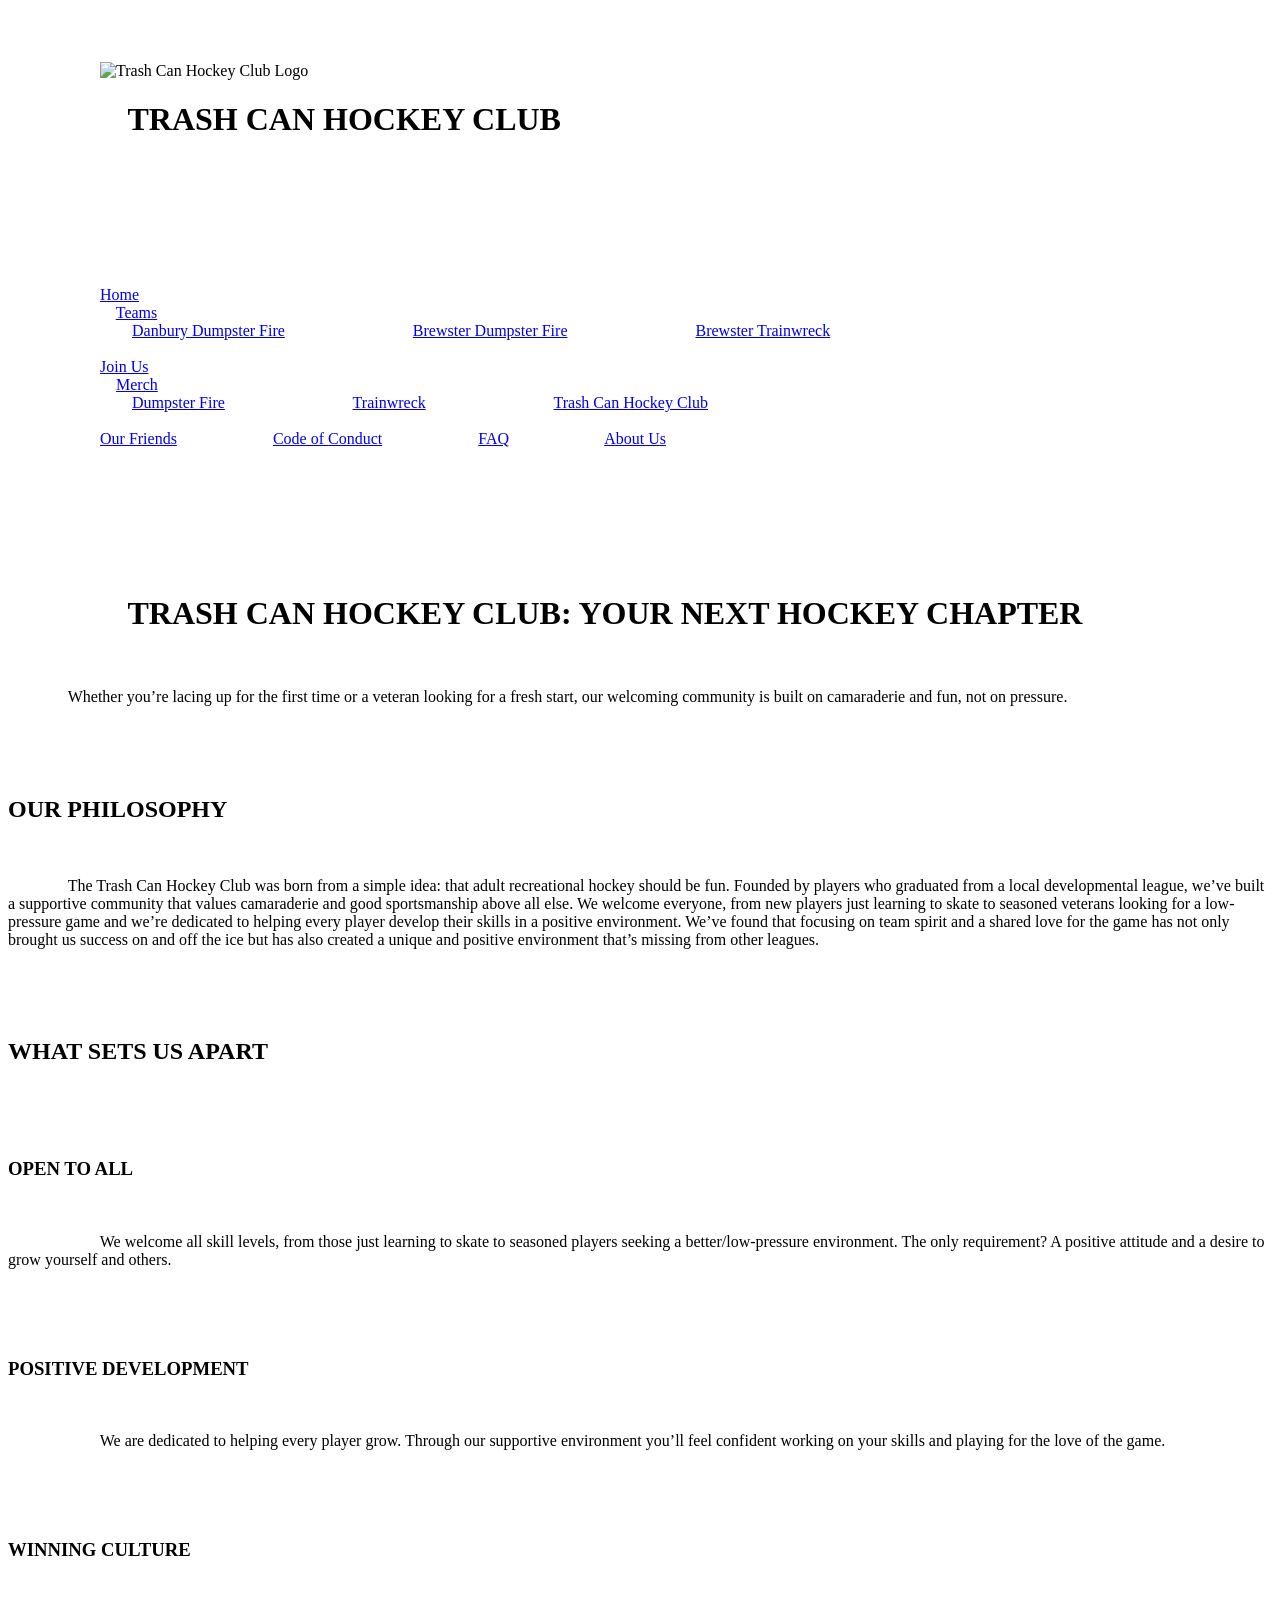
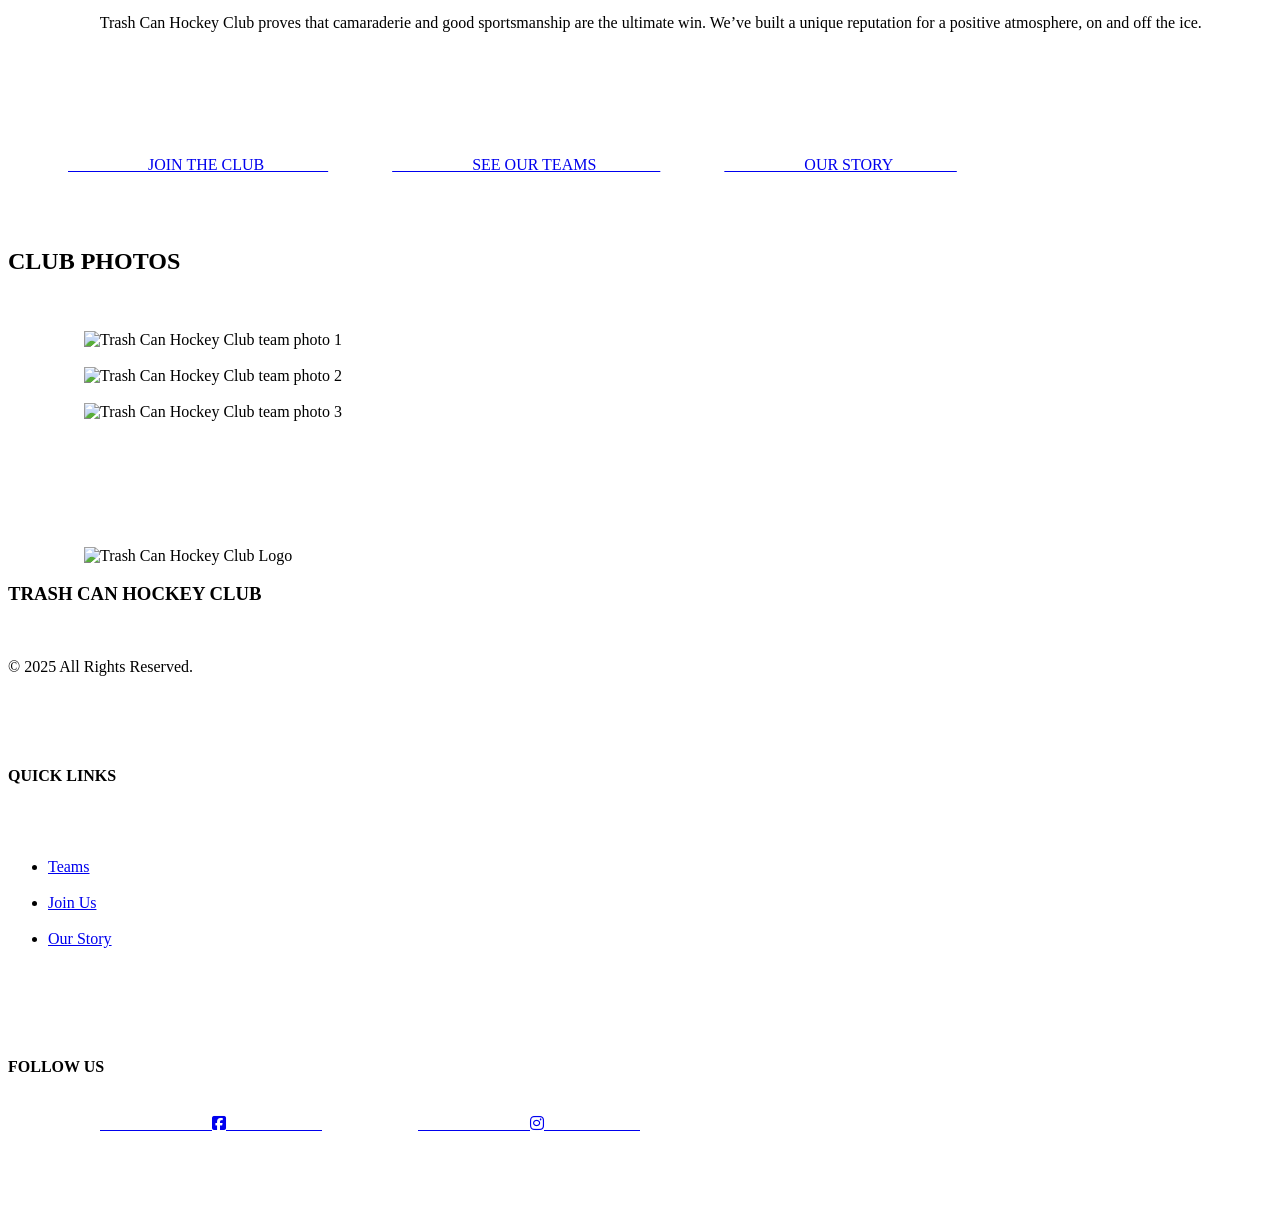
==== commit 09e9fdf2: "Saved HTML files as plain text to fix rendering issues" ====
--- a/index.html
+++ b/index.html
@@ -1,274 +1,242 @@
-<!DOCTYPE html PUBLIC "-//W3C//DTD HTML 4.01//EN" "http://www.w3.org/TR/html4/strict.dtd">
-<html>
+<!DOCTYPE html>
+<html lang="en">
 <head>
-  <meta http-equiv="Content-Type" content="text/html; charset=utf-8">
-  <meta http-equiv="Content-Style-Type" content="text/css">
-  <title></title>
-  <meta name="Generator" content="Cocoa HTML Writer">
-  <meta name="CocoaVersion" content="2575.7">
-  <style type="text/css">
-    p.p1 {margin: 0.0px 0.0px 0.0px 0.0px; font: 14.0px 'Courier New'; color: #4689cc; -webkit-text-stroke: #4689cc; background-color: #171818}
-    p.p2 {margin: 0.0px 0.0px 0.0px 0.0px; font: 14.0px 'Courier New'; color: #8cd3fe; -webkit-text-stroke: #8cd3fe; background-color: #171818}
-    p.p3 {margin: 0.0px 0.0px 0.0px 0.0px; font: 14.0px 'Courier New'; color: #c27e65; -webkit-text-stroke: #c27e65; background-color: #171818}
-    p.p4 {margin: 0.0px 0.0px 0.0px 0.0px; font: 14.0px 'Courier New'; color: #cacaca; -webkit-text-stroke: #cacaca; background-color: #171818}
-    p.p5 {margin: 0.0px 0.0px 0.0px 0.0px; font: 12.0px Times; -webkit-text-stroke: #000000; background-color: #171818; min-height: 14.0px}
-    p.p6 {margin: 0.0px 0.0px 0.0px 0.0px; font: 14.0px 'Courier New'; color: #6d7378; -webkit-text-stroke: #6d7378; background-color: #171818}
-    p.p7 {margin: 0.0px 0.0px 0.0px 0.0px; font: 14.0px 'Courier New'; color: #6d6d6d; -webkit-text-stroke: #6d6d6d; background-color: #171818}
-    p.p8 {margin: 0.0px 0.0px 0.0px 0.0px; font: 14.0px 'Courier New'; color: #4689cc; -webkit-text-stroke: #4689cc}
-    span.s1 {font-kerning: none}
-    span.s2 {font-kerning: none; color: #8cd3fe; -webkit-text-stroke: 0px #8cd3fe}
-    span.s3 {font-kerning: none; color: #6d6d6d; -webkit-text-stroke: 0px #6d6d6d}
-    span.s4 {font-kerning: none; color: #cacaca; -webkit-text-stroke: 0px #cacaca}
-    span.s5 {font-kerning: none; color: #c27e65; -webkit-text-stroke: 0px #c27e65}
-    span.s6 {font-kerning: none; color: #4689cc; -webkit-text-stroke: 0px #4689cc}
-    span.s7 {font-kerning: none; color: #d4d4d4; -webkit-text-stroke: 0px #d4d4d4}
-    span.s8 {font-kerning: none; color: #71c083; -webkit-text-stroke: 0px #71c083}
-    span.s9 {font-kerning: none; color: #6d7378; -webkit-text-stroke: 0px #6d7378}
-    span.s10 {font-kerning: none; color: #b76ff7; -webkit-text-stroke: 0px #b76ff7}
-  </style>
+   <meta charset="UTF-8">
+   <meta name="viewport" content="width=device-width, initial-scale=1.0">
+   <title>Trashcan Hockey Club: Homepage</title>
+   <link rel="preconnect" href="https://fonts.googleapis.com">
+   <link rel="preconnect" href="https://fonts.gstatic.com" crossorigin>
+   <link href="https://fonts.googleapis.com/css2?family=Bebas+Neue&family=Oswald:wght@200..700&display=swap" rel="stylesheet">
+   <script src="https://cdn.tailwindcss.com"></script>
+   <link rel="stylesheet" href="https://cdnjs.cloudflare.com/ajax/libs/font-awesome/6.5.2/css/all.min.css" xintegrity="sha512-SnH5WK+bZxgPHs44uWIX+LLJAJ9/2PkPKZ5QiAj6Ta86w+fsb2TkcmZBYjF5y3q2Q9D/x1pUu3xQn8xU3R3d9d3Q==" crossorigin="anonymous" referrerpolicy="no-referrer" />
+   <style>
+       body {
+           color: #fff;
+           background-color: #000;
+       }
+       .font-bebas {
+           font-family: 'Bebas Neue', sans-serif;
+       }
+       .font-oswald {
+           font-family: 'Oswald', sans-serif;
+       }
+       .bg-very-dark-blue {
+           background-color: #012891;
+       }
+       .bg-dark-blue-dropdown {
+           background-color: #023DAB;
+       }
+       .hover-dark-blue {
+           background-color: #0350D1;
+       }
+   </style>
 </head>
-<body>
-<p class="p1"><span class="s1">&lt;!DOCTYPE</span><span class="s2"> html</span><span class="s1">&gt;</span></p>
-<p class="p1"><span class="s3">&lt;</span><span class="s1">html</span><span class="s4"> </span><span class="s2">lang</span><span class="s3">=</span><span class="s5">"en"</span><span class="s3">&gt;</span></p>
-<p class="p1"><span class="s3">&lt;</span><span class="s1">head</span><span class="s3">&gt;</span></p>
-<p class="p2"><span class="s4">   </span><span class="s3">&lt;</span><span class="s6">meta</span><span class="s4"> </span><span class="s1">charset</span><span class="s3">=</span><span class="s5">"UTF-8"</span><span class="s3">&gt;</span></p>
-<p class="p3"><span class="s4">   </span><span class="s3">&lt;</span><span class="s6">meta</span><span class="s4"> </span><span class="s2">name</span><span class="s3">=</span><span class="s1">"viewport"</span><span class="s4"> </span><span class="s2">content</span><span class="s3">=</span><span class="s1">"width=device-width, initial-scale=1.0"</span><span class="s3">&gt;</span></p>
-<p class="p4"><span class="s1">   </span><span class="s3">&lt;</span><span class="s6">title</span><span class="s3">&gt;</span><span class="s1">Trashcan Hockey Club: Homepage</span><span class="s3">&lt;/</span><span class="s6">title</span><span class="s3">&gt;</span></p>
-<p class="p3"><span class="s4">   </span><span class="s3">&lt;</span><span class="s6">link</span><span class="s4"> </span><span class="s2">rel</span><span class="s3">=</span><span class="s1">"preconnect"</span><span class="s4"> </span><span class="s2">href</span><span class="s3">=</span><span class="s1">"https://fonts.googleapis.com"</span><span class="s3">&gt;</span></p>
-<p class="p3"><span class="s4">   </span><span class="s3">&lt;</span><span class="s6">link</span><span class="s4"> </span><span class="s2">rel</span><span class="s3">=</span><span class="s1">"preconnect"</span><span class="s4"> </span><span class="s2">href</span><span class="s3">=</span><span class="s1">"https://fonts.gstatic.com"</span><span class="s4"> </span><span class="s2">crossorigin</span><span class="s3">&gt;</span></p>
-<p class="p3"><span class="s4">   </span><span class="s3">&lt;</span><span class="s6">link</span><span class="s4"> </span><span class="s2">href</span><span class="s3">=</span><span class="s1">"https://fonts.googleapis.com/css2?family=Bebas+Neue&amp;family=Oswald:wght@200..700&amp;display=swap"</span><span class="s4"> </span><span class="s2">rel</span><span class="s3">=</span><span class="s1">"stylesheet"</span><span class="s3">&gt;</span></p>
-<p class="p3"><span class="s4">   </span><span class="s3">&lt;</span><span class="s6">script</span><span class="s4"> </span><span class="s2">src</span><span class="s3">=</span><span class="s1">"https://cdn.tailwindcss.com"</span><span class="s3">&gt;&lt;/</span><span class="s6">script</span><span class="s3">&gt;</span></p>
-<p class="p3"><span class="s4">   </span><span class="s3">&lt;</span><span class="s6">link</span><span class="s4"> </span><span class="s2">rel</span><span class="s3">=</span><span class="s1">"stylesheet"</span><span class="s4"> </span><span class="s2">href</span><span class="s3">=</span><span class="s1">"https://cdnjs.cloudflare.com/ajax/libs/font-awesome/6.5.2/css/all.min.css"</span><span class="s4"> </span><span class="s2">xintegrity</span><span class="s3">=</span><span class="s1">"sha512-SnH5WK+bZxgPHs44uWIX+LLJAJ9/2PkPKZ5QiAj6Ta86w+fsb2TkcmZBYjF5y3q2Q9D/x1pUu3xQn8xU3R3d9d3Q=="</span><span class="s4"> </span><span class="s2">crossorigin</span><span class="s3">=</span><span class="s1">"anonymous"</span><span class="s4"> </span><span class="s2">referrerpolicy</span><span class="s3">=</span><span class="s1">"no-referrer"</span><span class="s4"> </span><span class="s3">/&gt;</span></p>
-<p class="p1"><span class="s4">   </span><span class="s3">&lt;</span><span class="s1">style</span><span class="s3">&gt;</span></p>
-<p class="p4"><span class="s1">       </span><span class="s6">body</span><span class="s1"> </span><span class="s7">{</span></p>
-<p class="p4"><span class="s1">           </span><span class="s2">color:</span><span class="s1"> #fff</span><span class="s7">;</span></p>
-<p class="p2"><span class="s4">           </span><span class="s1">background-color:</span><span class="s4"> #000</span><span class="s7">;</span></p>
-<p class="p4"><span class="s1">       </span><span class="s7">}</span></p>
-<p class="p1"><span class="s4">       </span><span class="s1">.font-bebas</span><span class="s4"> </span><span class="s7">{</span></p>
-<p class="p4"><span class="s1">           </span><span class="s2">font-family:</span><span class="s1"> </span><span class="s8">'Bebas Neue'</span><span class="s7">,</span><span class="s1"> </span><span class="s5">sans-serif</span><span class="s7">;</span></p>
-<p class="p4"><span class="s1">       </span><span class="s7">}</span></p>
-<p class="p1"><span class="s4">       </span><span class="s1">.font-oswald</span><span class="s4"> </span><span class="s7">{</span></p>
-<p class="p4"><span class="s1">           </span><span class="s2">font-family:</span><span class="s1"> </span><span class="s8">'Oswald'</span><span class="s7">,</span><span class="s1"> </span><span class="s5">sans-serif</span><span class="s7">;</span></p>
-<p class="p4"><span class="s1">       </span><span class="s7">}</span></p>
-<p class="p1"><span class="s4">       </span><span class="s1">.bg-very-dark-blue</span><span class="s4"> </span><span class="s7">{</span></p>
-<p class="p4"><span class="s1">           </span><span class="s2">background-color:</span><span class="s1"> #012891</span><span class="s7">;</span></p>
-<p class="p4"><span class="s1">       </span><span class="s7">}</span></p>
-<p class="p1"><span class="s4">       </span><span class="s1">.bg-dark-blue-dropdown</span><span class="s4"> </span><span class="s7">{</span></p>
-<p class="p4"><span class="s1">           </span><span class="s2">background-color:</span><span class="s1"> #023DAB</span><span class="s7">;</span></p>
-<p class="p4"><span class="s1">       </span><span class="s7">}</span></p>
-<p class="p1"><span class="s4">       </span><span class="s1">.hover-dark-blue</span><span class="s4"> </span><span class="s7">{</span></p>
-<p class="p4"><span class="s1">           </span><span class="s2">background-color:</span><span class="s1"> #0350D1</span><span class="s7">;</span></p>
-<p class="p4"><span class="s1">       </span><span class="s7">}</span></p>
-<p class="p1"><span class="s4">   </span><span class="s3">&lt;/</span><span class="s1">style</span><span class="s3">&gt;</span></p>
-<p class="p1"><span class="s3">&lt;/</span><span class="s1">head</span><span class="s3">&gt;</span></p>
-<p class="p3"><span class="s3">&lt;</span><span class="s6">body</span><span class="s4"> </span><span class="s2">class</span><span class="s3">=</span><span class="s1">"bg-black text-white"</span><span class="s3">&gt;</span></p>
-<p class="p5"><span class="s1"></span><br></p>
-<p class="p6"><span class="s4">   </span><span class="s1">&lt;!-- Header Section with Logo, Club Name, and Background Image --&gt;</span></p>
-<p class="p3"><span class="s4">   </span><span class="s3">&lt;</span><span class="s6">header</span><span class="s4"> </span><span class="s2">class</span><span class="s3">=</span><span class="s1">"relative flex flex-col items-center justify-center p-8 md:p-12 overflow-hidden bg-black"</span><span class="s3">&gt;</span></p>
-<p class="p6"><span class="s4">       </span><span class="s1">&lt;!-- Background Image for Header --&gt;</span></p>
-<p class="p3"><span class="s4">       </span><span class="s3">&lt;</span><span class="s6">div</span><span class="s4"> </span><span class="s2">class</span><span class="s3">=</span><span class="s1">"absolute inset-0 z-0 opacity-20 filter grayscale"</span><span class="s4"> </span><span class="s2">style</span><span class="s3">=</span><span class="s1">"background-image: url('https://placehold.co/1920x1080/000000/FFFFFF?text=Background+Image'); background-size: cover; background-position: center;"</span><span class="s3">&gt;&lt;/</span><span class="s6">div</span><span class="s3">&gt;</span></p>
-<p class="p4"><span class="s1">      </span></p>
-<p class="p3"><span class="s4">       </span><span class="s3">&lt;</span><span class="s6">div</span><span class="s4"> </span><span class="s2">class</span><span class="s3">=</span><span class="s1">"relative z-10 flex flex-row items-center justify-center space-x-8"</span><span class="s3">&gt;</span></p>
-<p class="p6"><span class="s4">           </span><span class="s1">&lt;!-- Logo Image --&gt;</span></p>
-<p class="p3"><span class="s4">           </span><span class="s3">&lt;</span><span class="s6">img</span><span class="s4"> </span><span class="s2">src</span><span class="s3">=</span><span class="s1">"https://placehold.co/96x96/FFFFFF/000000?text=LOGO"</span><span class="s4"> </span><span class="s2">alt</span><span class="s3">=</span><span class="s1">"Trash Can Hockey Club Logo"</span><span class="s4"> </span><span class="s2">class</span><span class="s3">=</span><span class="s1">"w-24 h-24 shadow-lg"</span><span class="s3">&gt;</span></p>
-<p class="p6"><span class="s4">           </span><span class="s1">&lt;!-- Club Name --&gt;</span></p>
-<p class="p3"><span class="s4">           </span><span class="s3">&lt;</span><span class="s6">h1</span><span class="s4"> </span><span class="s2">class</span><span class="s3">=</span><span class="s1">"text-5xl md:text-6xl font-bold text-white tracking-widest uppercase font-bebas"</span><span class="s3">&gt;</span></p>
-<p class="p4"><span class="s1">               </span><span class="s3">&lt;</span><span class="s6">span</span><span class="s1"> </span><span class="s2">class</span><span class="s3">=</span><span class="s5">"text-orange-500"</span><span class="s3">&gt;</span><span class="s1">TRASH CAN</span><span class="s3">&lt;/</span><span class="s6">span</span><span class="s3">&gt;</span><span class="s1"> HOCKEY CLUB</span></p>
-<p class="p4"><span class="s1">           </span><span class="s3">&lt;/</span><span class="s6">h1</span><span class="s3">&gt;</span></p>
-<p class="p4"><span class="s1">       </span><span class="s3">&lt;/</span><span class="s6">div</span><span class="s3">&gt;</span></p>
-<p class="p1"><span class="s4">   </span><span class="s3">&lt;/</span><span class="s1">header</span><span class="s3">&gt;</span></p>
-<p class="p5"><span class="s1"></span><br></p>
-<p class="p6"><span class="s4">   </span><span class="s1">&lt;!-- Navigation Bar --&gt;</span></p>
-<p class="p3"><span class="s4">   </span><span class="s3">&lt;</span><span class="s6">nav</span><span class="s4"> </span><span class="s2">class</span><span class="s3">=</span><span class="s1">"relative z-20 sticky top-0 bg-very-dark-blue shadow-xl"</span><span class="s3">&gt;</span></p>
-<p class="p3"><span class="s4">       </span><span class="s3">&lt;</span><span class="s6">div</span><span class="s4"> </span><span class="s2">class</span><span class="s3">=</span><span class="s1">"container mx-auto px-4 sm:px-6 lg:px-8"</span><span class="s3">&gt;</span></p>
-<p class="p3"><span class="s4">           </span><span class="s3">&lt;</span><span class="s6">div</span><span class="s4"> </span><span class="s2">class</span><span class="s3">=</span><span class="s1">"relative flex h-16 items-center justify-between"</span><span class="s3">&gt;</span></p>
-<p class="p3"><span class="s4">               </span><span class="s3">&lt;</span><span class="s6">div</span><span class="s4"> </span><span class="s2">class</span><span class="s3">=</span><span class="s1">"flex-1 hidden sm:block"</span><span class="s3">&gt;</span></p>
-<p class="p3"><span class="s4">                   </span><span class="s3">&lt;</span><span class="s6">div</span><span class="s4"> </span><span class="s2">class</span><span class="s3">=</span><span class="s1">"flex justify-evenly w-full items-center whitespace-nowrap font-bebas"</span><span class="s3">&gt;</span></p>
-<p class="p3"><span class="s4">                       </span><span class="s3">&lt;</span><span class="s6">a</span><span class="s4"> </span><span class="s2">href</span><span class="s3">=</span><span class="s1">"index.html"</span><span class="s4"> </span><span class="s2">class</span><span class="s3">=</span><span class="s1">"rounded-md px-3 py-2 text-lg font-medium text-white hover:bg-dark-blue-dropdown transition-colors"</span><span class="s3">&gt;</span><span class="s4">Home</span><span class="s3">&lt;/</span><span class="s6">a</span><span class="s3">&gt;</span></p>
-<p class="p5"><span class="s1"></span><br></p>
-<p class="p4"><span class="s1">                       </span><span class="s9">&lt;!-- Teams Dropdown --&gt;</span></p>
-<p class="p4"><span class="s1">                       </span><span class="s3">&lt;</span><span class="s6">div</span><span class="s1"> </span><span class="s2">class</span><span class="s3">=</span><span class="s5">"relative group"</span><span class="s3">&gt;</span></p>
-<p class="p3"><span class="s4">                           </span><span class="s3">&lt;</span><span class="s6">a</span><span class="s4"> </span><span class="s2">href</span><span class="s3">=</span><span class="s1">"#"</span><span class="s4"> </span><span class="s2">class</span><span class="s3">=</span><span class="s1">"rounded-md px-3 py-2 text-lg font-medium text-white hover:bg-dark-blue-dropdown transition-colors cursor-pointer"</span><span class="s4"> </span><span class="s2">id</span><span class="s3">=</span><span class="s1">"teams-menu-button"</span><span class="s3">&gt;</span><span class="s4">Teams</span><span class="s3">&lt;/</span><span class="s6">a</span><span class="s3">&gt;</span></p>
-<p class="p3"><span class="s4">                           </span><span class="s3">&lt;</span><span class="s6">div</span><span class="s4"> </span><span class="s2">id</span><span class="s3">=</span><span class="s1">"teams-menu"</span><span class="s4"> </span><span class="s2">class</span><span class="s3">=</span><span class="s1">"absolute left-0 mt-2 w-48 rounded-md shadow-lg bg-dark-blue-dropdown ring-1 ring-black ring-opacity-5 focus:outline-none hidden group-hover:block transition-all duration-300"</span><span class="s3">&gt;</span></p>
-<p class="p3"><span class="s4">                               </span><span class="s3">&lt;</span><span class="s6">a</span><span class="s4"> </span><span class="s2">href</span><span class="s3">=</span><span class="s1">"danbury_dumpster_fire.html"</span><span class="s4"> </span><span class="s2">class</span><span class="s3">=</span><span class="s1">"block px-4 py-2 text-sm text-white hover:bg-dark-blue-dropdown rounded-md"</span><span class="s3">&gt;</span><span class="s4">Danbury Dumpster Fire</span><span class="s3">&lt;/</span><span class="s6">a</span><span class="s3">&gt;</span></p>
-<p class="p3"><span class="s4">                               </span><span class="s3">&lt;</span><span class="s6">a</span><span class="s4"> </span><span class="s2">href</span><span class="s3">=</span><span class="s1">"brewster_dumpster_fire.html"</span><span class="s4"> </span><span class="s2">class</span><span class="s3">=</span><span class="s1">"block px-4 py-2 text-sm text-white hover:bg-dark-blue-dropdown rounded-md"</span><span class="s3">&gt;</span><span class="s4">Brewster Dumpster Fire</span><span class="s3">&lt;/</span><span class="s6">a</span><span class="s3">&gt;</span></p>
-<p class="p3"><span class="s4">                               </span><span class="s3">&lt;</span><span class="s6">a</span><span class="s4"> </span><span class="s2">href</span><span class="s3">=</span><span class="s1">"brewster_trainwreck.html"</span><span class="s4"> </span><span class="s2">class</span><span class="s3">=</span><span class="s1">"block px-4 py-2 text-sm text-white hover:bg-dark-blue-dropdown rounded-md"</span><span class="s3">&gt;</span><span class="s4">Brewster Trainwreck</span><span class="s3">&lt;/</span><span class="s6">a</span><span class="s3">&gt;</span></p>
-<p class="p4"><span class="s1">                           </span><span class="s3">&lt;/</span><span class="s6">div</span><span class="s3">&gt;</span></p>
-<p class="p4"><span class="s1">                       </span><span class="s3">&lt;/</span><span class="s6">div</span><span class="s3">&gt;</span></p>
-<p class="p5"><span class="s1"></span><br></p>
-<p class="p3"><span class="s4">                       </span><span class="s3">&lt;</span><span class="s6">a</span><span class="s4"> </span><span class="s2">href</span><span class="s3">=</span><span class="s1">"join_us.html"</span><span class="s4"> </span><span class="s2">class</span><span class="s3">=</span><span class="s1">"rounded-md px-3 py-2 text-lg font-medium text-white hover:bg-dark-blue-dropdown transition-colors"</span><span class="s3">&gt;</span><span class="s4">Join Us</span><span class="s3">&lt;/</span><span class="s6">a</span><span class="s3">&gt;</span></p>
-<p class="p5"><span class="s1"></span><br></p>
-<p class="p4"><span class="s1">                       </span><span class="s9">&lt;!-- Merch Dropdown --&gt;</span></p>
-<p class="p4"><span class="s1">                       </span><span class="s3">&lt;</span><span class="s6">div</span><span class="s1"> </span><span class="s2">class</span><span class="s3">=</span><span class="s5">"relative group"</span><span class="s3">&gt;</span></p>
-<p class="p7"><span class="s4">                           </span><span class="s1">&lt;a href="merch.html" class="rounded-md px-3 py-2 text-lg font-medium text-white hover:bg-dark-blue-dropdown transition-colors cursor-pointer" id="merch-menu-button"&gt;Merch&lt;/a&gt;</span></p>
-<p class="p3"><span class="s4">                           </span><span class="s3">&lt;</span><span class="s6">div</span><span class="s4"> </span><span class="s2">id</span><span class="s3">=</span><span class="s1">"merch-menu"</span><span class="s4"> </span><span class="s2">class</span><span class="s3">=</span><span class="s1">"absolute left-0 mt-2 w-48 rounded-md shadow-lg bg-dark-blue-dropdown ring-1 ring-black ring-opacity-5 focus:outline-none hidden group-hover:block transition-all duration-300"</span><span class="s3">&gt;</span></p>
-<p class="p3"><span class="s4">                               </span><span class="s3">&lt;</span><span class="s6">a</span><span class="s4"> </span><span class="s2">href</span><span class="s3">=</span><span class="s1">"#"</span><span class="s4"> </span><span class="s2">class</span><span class="s3">=</span><span class="s1">"block px-4 py-2 text-sm text-white hover:bg-dark-blue-dropdown rounded-md"</span><span class="s3">&gt;</span><span class="s4">Dumpster Fire</span><span class="s3">&lt;/</span><span class="s6">a</span><span class="s3">&gt;</span></p>
-<p class="p3"><span class="s4">                               </span><span class="s3">&lt;</span><span class="s6">a</span><span class="s4"> </span><span class="s2">href</span><span class="s3">=</span><span class="s1">"#"</span><span class="s4"> </span><span class="s2">class</span><span class="s3">=</span><span class="s1">"block px-4 py-2 text-sm text-white hover:bg-dark-blue-dropdown rounded-md"</span><span class="s3">&gt;</span><span class="s4">Trainwreck</span><span class="s3">&lt;/</span><span class="s6">a</span><span class="s3">&gt;</span></p>
-<p class="p3"><span class="s4">                               </span><span class="s3">&lt;</span><span class="s6">a</span><span class="s4"> </span><span class="s2">href</span><span class="s3">=</span><span class="s1">"#"</span><span class="s4"> </span><span class="s2">class</span><span class="s3">=</span><span class="s1">"block px-4 py-2 text-sm text-white hover:bg-dark-blue-dropdown rounded-md"</span><span class="s3">&gt;</span><span class="s4">Trash Can Hockey Club</span><span class="s3">&lt;/</span><span class="s6">a</span><span class="s3">&gt;</span></p>
-<p class="p4"><span class="s1">                           </span><span class="s3">&lt;/</span><span class="s6">div</span><span class="s3">&gt;</span></p>
-<p class="p4"><span class="s1">                       </span><span class="s3">&lt;/</span><span class="s6">div</span><span class="s3">&gt;</span></p>
-<p class="p5"><span class="s1"></span><br></p>
-<p class="p3"><span class="s4">                       </span><span class="s3">&lt;</span><span class="s6">a</span><span class="s4"> </span><span class="s2">href</span><span class="s3">=</span><span class="s1">"our_friends.html"</span><span class="s4"> </span><span class="s2">class</span><span class="s3">=</span><span class="s1">"rounded-md px-3 py-2 text-lg font-medium text-white hover:bg-dark-blue-dropdown transition-colors"</span><span class="s3">&gt;</span><span class="s4">Our Friends</span><span class="s3">&lt;/</span><span class="s6">a</span><span class="s3">&gt;</span></p>
-<p class="p3"><span class="s4">                       </span><span class="s3">&lt;</span><span class="s6">a</span><span class="s4"> </span><span class="s2">href</span><span class="s3">=</span><span class="s1">"code_of_conduct.html"</span><span class="s4"> </span><span class="s2">class</span><span class="s3">=</span><span class="s1">"rounded-md px-3 py-2 text-lg font-medium text-white hover:bg-dark-blue-dropdown transition-colors"</span><span class="s3">&gt;</span><span class="s4">Code of Conduct</span><span class="s3">&lt;/</span><span class="s6">a</span><span class="s3">&gt;</span></p>
-<p class="p3"><span class="s4">                       </span><span class="s3">&lt;</span><span class="s6">a</span><span class="s4"> </span><span class="s2">href</span><span class="s3">=</span><span class="s1">"faq.html"</span><span class="s4"> </span><span class="s2">class</span><span class="s3">=</span><span class="s1">"rounded-md px-3 py-2 text-lg font-medium text-white hover:bg-dark-blue-dropdown transition-colors"</span><span class="s3">&gt;</span><span class="s4">FAQ</span><span class="s3">&lt;/</span><span class="s6">a</span><span class="s3">&gt;</span></p>
-<p class="p3"><span class="s4">                       </span><span class="s3">&lt;</span><span class="s6">a</span><span class="s4"> </span><span class="s2">href</span><span class="s3">=</span><span class="s1">"about_us.html"</span><span class="s4"> </span><span class="s2">class</span><span class="s3">=</span><span class="s1">"rounded-md px-3 py-2 text-lg font-medium text-white hover:bg-dark-blue-dropdown transition-colors"</span><span class="s3">&gt;</span><span class="s4">About Us</span><span class="s3">&lt;/</span><span class="s6">a</span><span class="s3">&gt;</span></p>
-<p class="p4"><span class="s1">                   </span><span class="s3">&lt;/</span><span class="s6">div</span><span class="s3">&gt;</span></p>
-<p class="p4"><span class="s1">               </span><span class="s3">&lt;/</span><span class="s6">div</span><span class="s3">&gt;</span></p>
-<p class="p4"><span class="s1">           </span><span class="s3">&lt;/</span><span class="s6">div</span><span class="s3">&gt;</span></p>
-<p class="p4"><span class="s1">       </span><span class="s3">&lt;/</span><span class="s6">nav</span><span class="s3">&gt;</span></p>
-<p class="p4"><span class="s1">   </span><span class="s3">&lt;/</span><span class="s6">div</span><span class="s3">&gt;</span></p>
-<p class="p5"><span class="s1"></span><br></p>
-<p class="p6"><span class="s4">   </span><span class="s1">&lt;!-- Main Content Wrapper with Background Image --&gt;</span></p>
-<p class="p3"><span class="s4">   </span><span class="s3">&lt;</span><span class="s6">div</span><span class="s4"> </span><span class="s2">class</span><span class="s3">=</span><span class="s1">"relative"</span><span class="s3">&gt;</span></p>
-<p class="p6"><span class="s4">       </span><span class="s1">&lt;!-- Background Image for all main content sections --&gt;</span></p>
-<p class="p3"><span class="s4">       </span><span class="s3">&lt;</span><span class="s6">div</span><span class="s4"> </span><span class="s2">class</span><span class="s3">=</span><span class="s1">"absolute inset-0 z-0 opacity-10 filter grayscale"</span><span class="s4"> </span><span class="s2">style</span><span class="s3">=</span><span class="s1">"background-image: url('https://external-content.duckduckgo.com/iu/?u=https%3A%2F%2Fthumbs.dreamstime.com%2Fb%2Fice-hockey-player-action-kicking-stick-59531772.jpg&amp;f=1&amp;nofb=1&amp;ipt=b08fc800697a8de57da35393a9298cd669baf0e85aea0d588184879191b1ccb1'); background-size: cover; background-position: center; background-attachment: fixed;"</span><span class="s3">&gt;&lt;/</span><span class="s6">div</span><span class="s3">&gt;</span></p>
-<p class="p4"><span class="s1">      </span></p>
-<p class="p6"><span class="s4">       </span><span class="s1">&lt;!-- Main Content (Hero Section and all other sections) --&gt;</span></p>
-<p class="p3"><span class="s4">       </span><span class="s3">&lt;</span><span class="s6">main</span><span class="s4"> </span><span class="s2">class</span><span class="s3">=</span><span class="s1">"relative z-10 container mx-auto text-center py-8 px-8 max-w-4xl"</span><span class="s3">&gt;</span></p>
-<p class="p6"><span class="s4">           </span><span class="s1">&lt;!-- Hero Section --&gt;</span></p>
-<p class="p3"><span class="s4">           </span><span class="s3">&lt;</span><span class="s6">h1</span><span class="s4"> </span><span class="s2">class</span><span class="s3">=</span><span class="s1">"text-6xl md:text-7xl font-bold leading-tight font-bebas"</span><span class="s3">&gt;</span></p>
-<p class="p4"><span class="s1">               </span><span class="s3">&lt;</span><span class="s6">span</span><span class="s1"> </span><span class="s2">class</span><span class="s3">=</span><span class="s5">"text-orange-500"</span><span class="s3">&gt;</span><span class="s1">TRASH CAN HOCKEY CLUB:</span><span class="s3">&lt;/</span><span class="s6">span</span><span class="s3">&gt;</span><span class="s1"> YOUR NEXT HOCKEY CHAPTER</span></p>
-<p class="p4"><span class="s1">           </span><span class="s3">&lt;/</span><span class="s6">h1</span><span class="s3">&gt;</span></p>
-<p class="p3"><span class="s4">           </span><span class="s3">&lt;</span><span class="s6">p</span><span class="s4"> </span><span class="s2">class</span><span class="s3">=</span><span class="s1">"mt-8 text-2xl md:text-3xl font-light tracking-wide mx-auto font-oswald max-w-4xl"</span><span class="s3">&gt;</span></p>
-<p class="p4"><span class="s1">               Whether you’re lacing up for the first time or a veteran looking for a fresh start, our welcoming community is built on camaraderie and fun, not on pressure.</span></p>
-<p class="p4"><span class="s1">           </span><span class="s3">&lt;/</span><span class="s6">p</span><span class="s3">&gt;</span></p>
-<p class="p4"><span class="s1">       </span><span class="s3">&lt;/</span><span class="s6">main</span><span class="s3">&gt;</span></p>
-<p class="p4"><span class="s1">      </span></p>
-<p class="p6"><span class="s4">       </span><span class="s1">&lt;!-- About Us/Philosophy Section --&gt;</span></p>
-<p class="p3"><span class="s4">       </span><span class="s3">&lt;</span><span class="s6">section</span><span class="s4"> </span><span class="s2">class</span><span class="s3">=</span><span class="s1">"relative z-10 container mx-auto py-8 px-8 max-w-4xl text-center"</span><span class="s3">&gt;</span></p>
-<p class="p3"><span class="s4">           </span><span class="s3">&lt;</span><span class="s6">h2</span><span class="s4"> </span><span class="s2">class</span><span class="s3">=</span><span class="s1">"text-4xl md:text-5xl font-bold font-bebas mb-6"</span><span class="s3">&gt;</span><span class="s4">OUR PHILOSOPHY</span><span class="s3">&lt;/</span><span class="s6">h2</span><span class="s3">&gt;</span></p>
-<p class="p3"><span class="s4">           </span><span class="s3">&lt;</span><span class="s6">p</span><span class="s4"> </span><span class="s2">class</span><span class="s3">=</span><span class="s1">"text-xl md:text-2xl font-oswald font-light"</span><span class="s3">&gt;</span></p>
-<p class="p4"><span class="s1">               The Trash Can Hockey Club was born from a simple idea: that adult recreational hockey should be fun. Founded by players who graduated from a local developmental league, we’ve built a supportive community that values camaraderie and good sportsmanship above all else. We welcome everyone, from new players just learning to skate to seasoned veterans looking for a low-pressure game and we’re dedicated to helping every player develop their skills in a positive environment. We’ve found that focusing on team spirit and a shared love for the game has not only brought us success on and off the ice but has also created a unique and positive environment that’s missing from other leagues.</span></p>
-<p class="p4"><span class="s1">           </span><span class="s3">&lt;/</span><span class="s6">p</span><span class="s3">&gt;</span></p>
-<p class="p4"><span class="s1">       </span><span class="s3">&lt;/</span><span class="s6">section</span><span class="s3">&gt;</span></p>
-<p class="p5"><span class="s1"></span><br></p>
-<p class="p6"><span class="s4">       </span><span class="s1">&lt;!-- Key Value Propositions Section --&gt;</span></p>
-<p class="p3"><span class="s4">       </span><span class="s3">&lt;</span><span class="s6">section</span><span class="s4"> </span><span class="s2">class</span><span class="s3">=</span><span class="s1">"relative z-10 container mx-auto py-8 px-8 max-w-4xl text-center"</span><span class="s3">&gt;</span></p>
-<p class="p3"><span class="s4">           </span><span class="s3">&lt;</span><span class="s6">h2</span><span class="s4"> </span><span class="s2">class</span><span class="s3">=</span><span class="s1">"text-4xl md:text-5xl font-bold font-bebas mb-6"</span><span class="s3">&gt;</span><span class="s4">WHAT SETS US APART</span><span class="s3">&lt;/</span><span class="s6">h2</span><span class="s3">&gt;</span></p>
-<p class="p3"><span class="s4">           </span><span class="s3">&lt;</span><span class="s6">div</span><span class="s4"> </span><span class="s2">class</span><span class="s3">=</span><span class="s1">"flex flex-col sm:flex-row space-y-8 sm:space-y-0 sm:space-x-8"</span><span class="s3">&gt;</span></p>
-<p class="p6"><span class="s4">               </span><span class="s1">&lt;!-- Open to All Column --&gt;</span></p>
-<p class="p4"><span class="s1">               </span><span class="s3">&lt;</span><span class="s6">div</span><span class="s1"> </span><span class="s2">class</span><span class="s3">=</span><span class="s5">"flex-1"</span><span class="s3">&gt;</span></p>
-<p class="p3"><span class="s4">                   </span><span class="s3">&lt;</span><span class="s6">h3</span><span class="s4"> </span><span class="s2">class</span><span class="s3">=</span><span class="s1">"text-2xl md:text-3xl font-bold font-bebas mb-2"</span><span class="s3">&gt;</span><span class="s4">OPEN TO ALL</span><span class="s3">&lt;/</span><span class="s6">h3</span><span class="s3">&gt;</span></p>
-<p class="p3"><span class="s4">                   </span><span class="s3">&lt;</span><span class="s6">p</span><span class="s4"> </span><span class="s2">class</span><span class="s3">=</span><span class="s1">"text-lg font-oswald font-light"</span><span class="s3">&gt;</span></p>
-<p class="p4"><span class="s1">                       We welcome all skill levels, from those just learning to skate to seasoned players seeking a better/low-pressure environment. The only requirement? A positive attitude and a desire to grow yourself and others.</span></p>
-<p class="p4"><span class="s1">                   </span><span class="s3">&lt;/</span><span class="s6">p</span><span class="s3">&gt;</span></p>
-<p class="p4"><span class="s1">               </span><span class="s3">&lt;/</span><span class="s6">div</span><span class="s3">&gt;</span></p>
-<p class="p6"><span class="s4">               </span><span class="s1">&lt;!-- Positive Development Column --&gt;</span></p>
-<p class="p4"><span class="s1">               </span><span class="s3">&lt;</span><span class="s6">div</span><span class="s1"> </span><span class="s2">class</span><span class="s3">=</span><span class="s5">"flex-1"</span><span class="s3">&gt;</span></p>
-<p class="p3"><span class="s4">                   </span><span class="s3">&lt;</span><span class="s6">h3</span><span class="s4"> </span><span class="s2">class</span><span class="s3">=</span><span class="s1">"text-2xl md:text-3xl font-bold font-bebas mb-2"</span><span class="s3">&gt;</span><span class="s4">POSITIVE DEVELOPMENT</span><span class="s3">&lt;/</span><span class="s6">h3</span><span class="s3">&gt;</span></p>
-<p class="p3"><span class="s4">                   </span><span class="s3">&lt;</span><span class="s6">p</span><span class="s4"> </span><span class="s2">class</span><span class="s3">=</span><span class="s1">"text-lg font-oswald font-light"</span><span class="s3">&gt;</span></p>
-<p class="p4"><span class="s1">                       We are dedicated to helping every player grow. Through our supportive environment you’ll feel confident working on your skills and playing for the love of the game.</span></p>
-<p class="p4"><span class="s1">                   </span><span class="s3">&lt;/</span><span class="s6">p</span><span class="s3">&gt;</span></p>
-<p class="p4"><span class="s1">               </span><span class="s3">&lt;/</span><span class="s6">div</span><span class="s3">&gt;</span></p>
-<p class="p6"><span class="s4">               </span><span class="s1">&lt;!-- Winning Culture Column --&gt;</span></p>
-<p class="p4"><span class="s1">               </span><span class="s3">&lt;</span><span class="s6">div</span><span class="s1"> </span><span class="s2">class</span><span class="s3">=</span><span class="s5">"flex-1"</span><span class="s3">&gt;</span></p>
-<p class="p3"><span class="s4">                   </span><span class="s3">&lt;</span><span class="s6">h3</span><span class="s4"> </span><span class="s2">class</span><span class="s3">=</span><span class="s1">"text-2xl md:text-3xl font-bold font-bebas mb-2"</span><span class="s3">&gt;</span><span class="s4">WINNING CULTURE</span><span class="s3">&lt;/</span><span class="s6">h3</span><span class="s3">&gt;</span></p>
-<p class="p3"><span class="s4">                   </span><span class="s3">&lt;</span><span class="s6">p</span><span class="s4"> </span><span class="s2">class</span><span class="s3">=</span><span class="s1">"text-lg font-oswald font-light"</span><span class="s3">&gt;</span></p>
-<p class="p4"><span class="s1">                       Trash Can Hockey Club proves that camaraderie and good sportsmanship are the ultimate win. We’ve built a unique reputation for a positive atmosphere, on and off the ice.</span></p>
-<p class="p4"><span class="s1">                   </span><span class="s3">&lt;/</span><span class="s6">p</span><span class="s3">&gt;</span></p>
-<p class="p4"><span class="s1">               </span><span class="s3">&lt;/</span><span class="s6">div</span><span class="s3">&gt;</span></p>
-<p class="p4"><span class="s1">           </span><span class="s3">&lt;/</span><span class="s6">div</span><span class="s3">&gt;</span></p>
-<p class="p4"><span class="s1">       </span><span class="s3">&lt;/</span><span class="s6">section</span><span class="s3">&gt;</span></p>
-<p class="p5"><span class="s1"></span><br></p>
-<p class="p6"><span class="s4">       </span><span class="s1">&lt;!-- Call to Action Buttons Section --&gt;</span></p>
-<p class="p3"><span class="s4">       </span><span class="s3">&lt;</span><span class="s6">div</span><span class="s4"> </span><span class="s2">class</span><span class="s3">=</span><span class="s1">"relative z-10 container mx-auto text-center py-4 px-8"</span><span class="s3">&gt;</span></p>
-<p class="p3"><span class="s4">           </span><span class="s3">&lt;</span><span class="s6">div</span><span class="s4"> </span><span class="s2">class</span><span class="s3">=</span><span class="s1">"mt-8 flex flex-col sm:flex-row justify-center space-y-4 sm:space-y-0 sm:space-x-6"</span><span class="s3">&gt;</span></p>
-<p class="p3"><span class="s4">               </span><span class="s3">&lt;</span><span class="s6">a</span><span class="s4"> </span><span class="s2">href</span><span class="s3">=</span><span class="s1">"join_us.html"</span><span class="s4"> </span><span class="s2">class</span><span class="s3">=</span><span class="s1">"px-10 py-5 bg-orange-500 text-black text-lg font-semibold rounded-full shadow-lg hover:bg-orange-600 transition-colors transform hover:scale-105 font-bebas"</span><span class="s3">&gt;</span></p>
-<p class="p4"><span class="s1">                   JOIN THE CLUB</span></p>
-<p class="p4"><span class="s1">               </span><span class="s3">&lt;/</span><span class="s6">a</span><span class="s3">&gt;</span></p>
-<p class="p3"><span class="s4">               </span><span class="s3">&lt;</span><span class="s6">a</span><span class="s4"> </span><span class="s2">href</span><span class="s3">=</span><span class="s1">"teams.html"</span><span class="s4"> </span><span class="s2">class</span><span class="s3">=</span><span class="s1">"px-10 py-5 border-2 border-orange-500 text-orange-500 text-lg font-semibold rounded-full hover:bg-orange-500 hover:text-black transition-colors transform hover:scale-105 font-bebas"</span><span class="s3">&gt;</span></p>
-<p class="p4"><span class="s1">                   SEE OUR TEAMS</span></p>
-<p class="p4"><span class="s1">               </span><span class="s3">&lt;/</span><span class="s6">a</span><span class="s3">&gt;</span></p>
-<p class="p3"><span class="s4">               </span><span class="s3">&lt;</span><span class="s6">a</span><span class="s4"> </span><span class="s2">href</span><span class="s3">=</span><span class="s1">"about_us.html"</span><span class="s4"> </span><span class="s2">class</span><span class="s3">=</span><span class="s1">"px-10 py-5 border-2 border-orange-500 text-orange-500 text-lg font-semibold rounded-full hover:bg-orange-500 hover:text-black transition-colors transform hover:scale-105 font-bebas"</span><span class="s3">&gt;</span></p>
-<p class="p4"><span class="s1">                   OUR STORY</span></p>
-<p class="p4"><span class="s1">               </span><span class="s3">&lt;/</span><span class="s6">a</span><span class="s3">&gt;</span></p>
-<p class="p4"><span class="s1">           </span><span class="s3">&lt;/</span><span class="s6">div</span><span class="s3">&gt;</span></p>
-<p class="p4"><span class="s1">       </span><span class="s3">&lt;/</span><span class="s6">div</span><span class="s3">&gt;</span></p>
-<p class="p4"><span class="s1">      </span></p>
-<p class="p6"><span class="s4">       </span><span class="s1">&lt;!-- Photo Gallery Section --&gt;</span></p>
-<p class="p3"><span class="s4">       </span><span class="s3">&lt;</span><span class="s6">section</span><span class="s4"> </span><span class="s2">class</span><span class="s3">=</span><span class="s1">"relative z-10 container mx-auto py-12 px-8 text-center"</span><span class="s3">&gt;</span></p>
-<p class="p3"><span class="s4">           </span><span class="s3">&lt;</span><span class="s6">h2</span><span class="s4"> </span><span class="s2">class</span><span class="s3">=</span><span class="s1">"text-4xl md:text-5xl font-bold font-bebas mb-6"</span><span class="s3">&gt;</span><span class="s4">CLUB PHOTOS</span><span class="s3">&lt;/</span><span class="s6">h2</span><span class="s3">&gt;</span></p>
-<p class="p3"><span class="s4">           </span><span class="s3">&lt;</span><span class="s6">div</span><span class="s4"> </span><span class="s2">class</span><span class="s3">=</span><span class="s1">"grid grid-cols-1 md:grid-cols-3 gap-8"</span><span class="s3">&gt;</span></p>
-<p class="p3"><span class="s4">               </span><span class="s3">&lt;</span><span class="s6">div</span><span class="s4"> </span><span class="s2">class</span><span class="s3">=</span><span class="s1">"rounded-lg shadow-lg overflow-hidden transform transition-transform hover:scale-105"</span><span class="s3">&gt;</span></p>
-<p class="p3"><span class="s4">                   </span><span class="s3">&lt;</span><span class="s6">img</span><span class="s4"> </span><span class="s2">src</span><span class="s3">=</span><span class="s1">"https://placehold.co/600x400/1E40AF/FFFFFF?text=Team+Photo+1"</span><span class="s4"> </span><span class="s2">alt</span><span class="s3">=</span><span class="s1">"Trash Can Hockey Club team photo 1"</span><span class="s4"> </span><span class="s2">class</span><span class="s3">=</span><span class="s1">"w-full h-auto object-cover opacity-50 filter grayscale"</span><span class="s3">&gt;</span></p>
-<p class="p4"><span class="s1">               </span><span class="s3">&lt;/</span><span class="s6">div</span><span class="s3">&gt;</span></p>
-<p class="p3"><span class="s4">               </span><span class="s3">&lt;</span><span class="s6">div</span><span class="s4"> </span><span class="s2">class</span><span class="s3">=</span><span class="s1">"rounded-lg shadow-lg overflow-hidden transform transition-transform hover:scale-105"</span><span class="s3">&gt;</span></p>
-<p class="p3"><span class="s4">                   </span><span class="s3">&lt;</span><span class="s6">img</span><span class="s4"> </span><span class="s2">src</span><span class="s3">=</span><span class="s1">"https://placehold.co/600x400/1E40AF/FFFFFF?text=Team+Photo+2"</span><span class="s4"> </span><span class="s2">alt</span><span class="s3">=</span><span class="s1">"Trash Can Hockey Club team photo 2"</span><span class="s4"> </span><span class="s2">class</span><span class="s3">=</span><span class="s1">"w-full h-auto object-cover opacity-50 filter grayscale"</span><span class="s3">&gt;</span></p>
-<p class="p4"><span class="s1">               </span><span class="s3">&lt;/</span><span class="s6">div</span><span class="s3">&gt;</span></p>
-<p class="p3"><span class="s4">               </span><span class="s3">&lt;</span><span class="s6">div</span><span class="s4"> </span><span class="s2">class</span><span class="s3">=</span><span class="s1">"rounded-lg shadow-lg overflow-hidden transform transition-transform hover:scale-105"</span><span class="s3">&gt;</span></p>
-<p class="p3"><span class="s4">                   </span><span class="s3">&lt;</span><span class="s6">img</span><span class="s4"> </span><span class="s2">src</span><span class="s3">=</span><span class="s1">"https://placehold.co/600x400/1E40AF/FFFFFF?text=Team+Photo+3"</span><span class="s4"> </span><span class="s2">alt</span><span class="s3">=</span><span class="s1">"Trash Can Hockey Club team photo 3"</span><span class="s4"> </span><span class="s2">class</span><span class="s3">=</span><span class="s1">"w-full h-auto object-cover opacity-50 filter grayscale"</span><span class="s3">&gt;</span></p>
-<p class="p4"><span class="s1">               </span><span class="s3">&lt;/</span><span class="s6">div</span><span class="s3">&gt;</span></p>
-<p class="p4"><span class="s1">           </span><span class="s3">&lt;/</span><span class="s6">div</span><span class="s3">&gt;</span></p>
-<p class="p4"><span class="s1">       </span><span class="s3">&lt;/</span><span class="s6">section</span><span class="s3">&gt;</span></p>
-<p class="p4"><span class="s1">   </span><span class="s3">&lt;/</span><span class="s6">div</span><span class="s3">&gt;</span></p>
-<p class="p5"><span class="s1"></span><br></p>
-<p class="p6"><span class="s4">   </span><span class="s1">&lt;!-- Footer Section --&gt;</span></p>
-<p class="p3"><span class="s4">   </span><span class="s3">&lt;</span><span class="s6">footer</span><span class="s4"> </span><span class="s2">class</span><span class="s3">=</span><span class="s1">"bg-very-dark-blue py-10"</span><span class="s3">&gt;</span></p>
-<p class="p3"><span class="s4">       </span><span class="s3">&lt;</span><span class="s6">div</span><span class="s4"> </span><span class="s2">class</span><span class="s3">=</span><span class="s1">"container mx-auto px-4 sm:px-6 lg:px-8"</span><span class="s3">&gt;</span></p>
-<p class="p3"><span class="s4">           </span><span class="s3">&lt;</span><span class="s6">div</span><span class="s4"> </span><span class="s2">class</span><span class="s3">=</span><span class="s1">"flex flex-col md:flex-row justify-between items-center md:items-start text-center md:text-left"</span><span class="s3">&gt;</span></p>
-<p class="p6"><span class="s4">               </span><span class="s1">&lt;!-- About Column --&gt;</span></p>
-<p class="p3"><span class="s4">               </span><span class="s3">&lt;</span><span class="s6">div</span><span class="s4"> </span><span class="s2">class</span><span class="s3">=</span><span class="s1">"md:w-1/3 mb-8 md:mb-0"</span><span class="s3">&gt;</span></p>
-<p class="p3"><span class="s4">                   </span><span class="s3">&lt;</span><span class="s6">img</span><span class="s4"> </span><span class="s2">src</span><span class="s3">=</span><span class="s1">"https://placehold.co/96x96/FFFFFF/000000?text=LOGO"</span><span class="s4"> </span><span class="s2">alt</span><span class="s3">=</span><span class="s1">"Trash Can Hockey Club Logo"</span><span class="s4"> </span><span class="s2">class</span><span class="s3">=</span><span class="s1">"w-24 h-24 mx-auto md:mx-0 mb-4"</span><span class="s3">&gt;</span></p>
-<p class="p4"><span class="s1">                   </span><span class="s3">&lt;</span><span class="s6">h3</span><span class="s1"> </span><span class="s2">class</span><span class="s3">=</span><span class="s5">"text-2xl font-bold font-bebas mb-2"</span><span class="s3">&gt;</span><span class="s1">TRASH CAN HOCKEY CLUB</span><span class="s3">&lt;/</span><span class="s6">h3</span><span class="s3">&gt;</span></p>
-<p class="p4"><span class="s1">                   </span><span class="s3">&lt;</span><span class="s6">p</span><span class="s1"> </span><span class="s2">class</span><span class="s3">=</span><span class="s5">"text-sm font-oswald font-light text-gray-300"</span><span class="s3">&gt;</span><span class="s1">&amp;copy; 2025 All Rights Reserved.</span><span class="s3">&lt;/</span><span class="s6">p</span><span class="s3">&gt;</span></p>
-<p class="p4"><span class="s1">               </span><span class="s3">&lt;/</span><span class="s6">div</span><span class="s3">&gt;</span></p>
-<p class="p6"><span class="s4">               </span><span class="s1">&lt;!-- Quick Links Column --&gt;</span></p>
-<p class="p3"><span class="s4">               </span><span class="s3">&lt;</span><span class="s6">div</span><span class="s4"> </span><span class="s2">class</span><span class="s3">=</span><span class="s1">"md:w-1/3 mb-8 md:mb-0"</span><span class="s3">&gt;</span></p>
-<p class="p3"><span class="s4">                   </span><span class="s3">&lt;</span><span class="s6">h4</span><span class="s4"> </span><span class="s2">class</span><span class="s3">=</span><span class="s1">"text-2xl font-bold font-bebas mb-4"</span><span class="s3">&gt;</span><span class="s4">QUICK LINKS</span><span class="s3">&lt;/</span><span class="s6">h4</span><span class="s3">&gt;</span></p>
-<p class="p3"><span class="s4">                   </span><span class="s3">&lt;</span><span class="s6">ul</span><span class="s4"> </span><span class="s2">class</span><span class="s3">=</span><span class="s1">"space-y-2 font-oswald font-light text-gray-300"</span><span class="s3">&gt;</span></p>
-<p class="p3"><span class="s4">                       </span><span class="s3">&lt;</span><span class="s6">li</span><span class="s3">&gt;&lt;</span><span class="s6">a</span><span class="s4"> </span><span class="s2">href</span><span class="s3">=</span><span class="s1">"teams.html"</span><span class="s4"> </span><span class="s2">class</span><span class="s3">=</span><span class="s1">"hover:text-white transition-colors"</span><span class="s3">&gt;</span><span class="s4">Teams</span><span class="s3">&lt;/</span><span class="s6">a</span><span class="s3">&gt;&lt;/</span><span class="s6">li</span><span class="s3">&gt;</span></p>
-<p class="p3"><span class="s4">                       </span><span class="s3">&lt;</span><span class="s6">li</span><span class="s3">&gt;&lt;</span><span class="s6">a</span><span class="s4"> </span><span class="s2">href</span><span class="s3">=</span><span class="s1">"join_us.html"</span><span class="s4"> </span><span class="s2">class</span><span class="s3">=</span><span class="s1">"hover:text-white transition-colors"</span><span class="s3">&gt;</span><span class="s4">Join Us</span><span class="s3">&lt;/</span><span class="s6">a</span><span class="s3">&gt;&lt;/</span><span class="s6">li</span><span class="s3">&gt;</span></p>
-<p class="p3"><span class="s4">                       </span><span class="s3">&lt;</span><span class="s6">li</span><span class="s3">&gt;&lt;</span><span class="s6">a</span><span class="s4"> </span><span class="s2">href</span><span class="s3">=</span><span class="s1">"about_us.html"</span><span class="s4"> </span><span class="s2">class</span><span class="s3">=</span><span class="s1">"hover:text-white transition-colors"</span><span class="s3">&gt;</span><span class="s4">Our Story</span><span class="s3">&lt;/</span><span class="s6">a</span><span class="s3">&gt;&lt;/</span><span class="s6">li</span><span class="s3">&gt;</span></p>
-<p class="p4"><span class="s1">                   </span><span class="s3">&lt;/</span><span class="s6">ul</span><span class="s3">&gt;</span></p>
-<p class="p4"><span class="s1">               </span><span class="s3">&lt;/</span><span class="s6">div</span><span class="s3">&gt;</span></p>
-<p class="p6"><span class="s4">               </span><span class="s1">&lt;!-- Social Media Column --&gt;</span></p>
-<p class="p4"><span class="s1">               </span><span class="s3">&lt;</span><span class="s6">div</span><span class="s1"> </span><span class="s2">class</span><span class="s3">=</span><span class="s5">"md:w-1/3"</span><span class="s3">&gt;</span></p>
-<p class="p3"><span class="s4">                   </span><span class="s3">&lt;</span><span class="s6">h4</span><span class="s4"> </span><span class="s2">class</span><span class="s3">=</span><span class="s1">"text-2xl font-bold font-bebas mb-4"</span><span class="s3">&gt;</span><span class="s4">FOLLOW US</span><span class="s3">&lt;/</span><span class="s6">h4</span><span class="s3">&gt;</span></p>
-<p class="p3"><span class="s4">                   </span><span class="s3">&lt;</span><span class="s6">div</span><span class="s4"> </span><span class="s2">class</span><span class="s3">=</span><span class="s1">"flex justify-center md:justify-start space-x-6"</span><span class="s3">&gt;</span></p>
-<p class="p3"><span class="s4">                       </span><span class="s3">&lt;</span><span class="s6">a</span><span class="s4"> </span><span class="s2">href</span><span class="s3">=</span><span class="s1">"#"</span><span class="s4"> </span><span class="s2">class</span><span class="s3">=</span><span class="s1">"text-white hover:text-orange-500 transition-colors"</span><span class="s3">&gt;</span></p>
-<p class="p3"><span class="s4">                           </span><span class="s3">&lt;</span><span class="s6">i</span><span class="s4"> </span><span class="s2">class</span><span class="s3">=</span><span class="s1">"fab fa-facebook-square text-3xl"</span><span class="s3">&gt;&lt;/</span><span class="s6">i</span><span class="s3">&gt;</span></p>
-<p class="p4"><span class="s1">                       </span><span class="s3">&lt;/</span><span class="s6">a</span><span class="s3">&gt;</span></p>
-<p class="p3"><span class="s4">                       </span><span class="s3">&lt;</span><span class="s6">a</span><span class="s4"> </span><span class="s2">href</span><span class="s3">=</span><span class="s1">"#"</span><span class="s4"> </span><span class="s2">class</span><span class="s3">=</span><span class="s1">"text-white hover:text-orange-500 transition-colors"</span><span class="s3">&gt;</span></p>
-<p class="p4"><span class="s1">                           </span><span class="s3">&lt;</span><span class="s6">i</span><span class="s1"> </span><span class="s2">class</span><span class="s3">=</span><span class="s5">"fab fa-instagram text-3xl"</span><span class="s3">&gt;&lt;/</span><span class="s6">i</span><span class="s3">&gt;</span></p>
-<p class="p4"><span class="s1">                       </span><span class="s3">&lt;/</span><span class="s6">a</span><span class="s3">&gt;</span></p>
-<p class="p4"><span class="s1">                   </span><span class="s3">&lt;/</span><span class="s6">div</span><span class="s3">&gt;</span></p>
-<p class="p4"><span class="s1">               </span><span class="s3">&lt;/</span><span class="s6">div</span><span class="s3">&gt;</span></p>
-<p class="p4"><span class="s1">           </span><span class="s3">&lt;/</span><span class="s6">div</span><span class="s3">&gt;</span></p>
-<p class="p4"><span class="s1">       </span><span class="s3">&lt;/</span><span class="s6">div</span><span class="s3">&gt;</span></p>
-<p class="p1"><span class="s4">   </span><span class="s3">&lt;/</span><span class="s1">footer</span><span class="s3">&gt;</span></p>
-<p class="p5"><span class="s1"></span><br></p>
-<p class="p1"><span class="s4">   </span><span class="s3">&lt;</span><span class="s1">script</span><span class="s3">&gt;</span></p>
-<p class="p6"><span class="s4">       </span><span class="s1">// Placeholder JavaScript for dropdowns. This will handle showing/hiding the menus on click/hover.</span></p>
-<p class="p4"><span class="s1">       </span><span class="s10">const</span><span class="s1"> teamButton </span><span class="s7">=</span><span class="s1"> document</span><span class="s7">.</span><span class="s1">getElementById</span><span class="s7">(</span><span class="s8">'teams-menu-button'</span><span class="s7">);</span></p>
-<p class="p4"><span class="s1">       </span><span class="s10">const</span><span class="s1"> teamsMenu </span><span class="s7">=</span><span class="s1"> document</span><span class="s7">.</span><span class="s1">getElementById</span><span class="s7">(</span><span class="s8">'teams-menu'</span><span class="s7">);</span></p>
-<p class="p4"><span class="s1">       </span><span class="s10">const</span><span class="s1"> merchButton </span><span class="s7">=</span><span class="s1"> document</span><span class="s7">.</span><span class="s1">getElementById</span><span class="s7">(</span><span class="s8">'merch-menu-button'</span><span class="s7">);</span></p>
-<p class="p4"><span class="s1">       </span><span class="s10">const</span><span class="s1"> merchMenu </span><span class="s7">=</span><span class="s1"> document</span><span class="s7">.</span><span class="s1">getElementById</span><span class="s7">(</span><span class="s8">'merch-menu'</span><span class="s7">);</span></p>
-<p class="p5"><span class="s1"></span><br></p>
-<p class="p4"><span class="s1">       </span><span class="s10">function</span><span class="s1"> toggleDropdown</span><span class="s7">(</span><span class="s1">menu</span><span class="s7">)</span><span class="s1"> </span><span class="s7">{</span></p>
-<p class="p4"><span class="s1">           menu</span><span class="s7">.</span><span class="s1">classList</span><span class="s7">.</span><span class="s1">toggle</span><span class="s7">(</span><span class="s8">'hidden'</span><span class="s7">);</span></p>
-<p class="p4"><span class="s1">       </span><span class="s7">}</span></p>
-<p class="p5"><span class="s1"></span><br></p>
-<p class="p4"><span class="s1">       teamButton</span><span class="s7">.</span><span class="s1">addEventListener</span><span class="s7">(</span><span class="s8">'click'</span><span class="s7">,</span><span class="s1"> </span><span class="s7">(</span><span class="s1">e</span><span class="s7">)</span><span class="s1"> </span><span class="s7">=&gt;</span><span class="s1"> </span><span class="s7">{</span></p>
-<p class="p4"><span class="s1">           e</span><span class="s7">.</span><span class="s1">preventDefault</span><span class="s7">();</span></p>
-<p class="p4"><span class="s1">           toggleDropdown</span><span class="s7">(</span><span class="s1">teamsMenu</span><span class="s7">);</span></p>
-<p class="p4"><span class="s1">       </span><span class="s7">});</span></p>
-<p class="p5"><span class="s1"></span><br></p>
-<p class="p4"><span class="s1">       merchButton</span><span class="s7">.</span><span class="s1">addEventListener</span><span class="s7">(</span><span class="s8">'click'</span><span class="s7">,</span><span class="s1"> </span><span class="s7">(</span><span class="s1">e</span><span class="s7">)</span><span class="s1"> </span><span class="s7">=&gt;</span><span class="s1"> </span><span class="s7">{</span></p>
-<p class="p4"><span class="s1">           e</span><span class="s7">.</span><span class="s1">preventDefault</span><span class="s7">();</span></p>
-<p class="p4"><span class="s1">           toggleDropdown</span><span class="s7">(</span><span class="s1">merchMenu</span><span class="s7">);</span></p>
-<p class="p4"><span class="s1">       </span><span class="s7">});</span></p>
-<p class="p5"><span class="s1"></span><br></p>
-<p class="p6"><span class="s4">       </span><span class="s1">// Hide menus if user clicks outside of them</span></p>
-<p class="p4"><span class="s1">       window</span><span class="s7">.</span><span class="s1">addEventListener</span><span class="s7">(</span><span class="s8">'click'</span><span class="s7">,</span><span class="s1"> </span><span class="s7">(</span><span class="s1">e</span><span class="s7">)</span><span class="s1"> </span><span class="s7">=&gt;</span><span class="s1"> </span><span class="s7">{</span></p>
-<p class="p4"><span class="s1">           </span><span class="s10">if</span><span class="s1"> </span><span class="s7">(!</span><span class="s1">teamButton</span><span class="s7">.</span><span class="s1">contains</span><span class="s7">(</span><span class="s1">e</span><span class="s7">.</span><span class="s1">target</span><span class="s7">)</span><span class="s1"> </span><span class="s7">&amp;&amp;</span><span class="s1"> </span><span class="s7">!</span><span class="s1">teamsMenu</span><span class="s7">.</span><span class="s1">contains</span><span class="s7">(</span><span class="s1">e</span><span class="s7">.</span><span class="s1">target</span><span class="s7">))</span><span class="s1"> </span><span class="s7">{</span></p>
-<p class="p4"><span class="s1">               teamsMenu</span><span class="s7">.</span><span class="s1">classList</span><span class="s7">.</span><span class="s1">add</span><span class="s7">(</span><span class="s8">'hidden'</span><span class="s7">);</span></p>
-<p class="p4"><span class="s1">           </span><span class="s7">}</span></p>
-<p class="p4"><span class="s1">           </span><span class="s10">if</span><span class="s1"> </span><span class="s7">(!</span><span class="s1">merchButton</span><span class="s7">.</span><span class="s1">contains</span><span class="s7">(</span><span class="s1">e</span><span class="s7">.</span><span class="s1">target</span><span class="s7">)</span><span class="s1"> </span><span class="s7">&amp;&amp;</span><span class="s1"> </span><span class="s7">!</span><span class="s1">merchMenu</span><span class="s7">.</span><span class="s1">contains</span><span class="s7">(</span><span class="s1">e</span><span class="s7">.</span><span class="s1">target</span><span class="s7">))</span><span class="s1"> </span><span class="s7">{</span></p>
-<p class="p4"><span class="s1">               merchMenu</span><span class="s7">.</span><span class="s1">classList</span><span class="s7">.</span><span class="s1">add</span><span class="s7">(</span><span class="s8">'hidden'</span><span class="s7">);</span></p>
-<p class="p4"><span class="s1">           </span><span class="s7">}</span></p>
-<p class="p4"><span class="s1">       </span><span class="s7">});</span></p>
-<p class="p1"><span class="s4">   </span><span class="s3">&lt;/</span><span class="s1">script</span><span class="s3">&gt;</span></p>
-<p class="p1"><span class="s3">&lt;/</span><span class="s1">body</span><span class="s3">&gt;</span></p>
-<p class="p8"><span class="s3">&lt;/</span><span class="s1">html</span><span class="s3">&gt;</span></p>
+<body class="bg-black text-white">
+
+   <!-- Header Section with Logo, Club Name, and Background Image -->
+   <header class="relative flex flex-col items-center justify-center p-8 md:p-12 overflow-hidden bg-black">
+       <!-- Background Image for Header -->
+       <div class="absolute inset-0 z-0 opacity-20 filter grayscale" style="background-image: url('https://placehold.co/1920x1080/000000/FFFFFF?text=Background+Image'); background-size: cover; background-position: center;"></div>
+      
+       <div class="relative z-10 flex flex-row items-center justify-center space-x-8">
+           <!-- Logo Image -->
+           <img src="https://placehold.co/96x96/FFFFFF/000000?text=LOGO" alt="Trash Can Hockey Club Logo" class="w-24 h-24 shadow-lg">
+           <!-- Club Name -->
+           <h1 class="text-5xl md:text-6xl font-bold text-white tracking-widest uppercase font-bebas">
+               <span class="text-orange-500">TRASH CAN</span> HOCKEY CLUB
+           </h1>
+       </div>
+   </header>
+
+   <!-- Navigation Bar -->
+   <nav class="relative z-20 sticky top-0 bg-very-dark-blue shadow-xl">
+       <div class="container mx-auto px-4 sm:px-6 lg:px-8">
+           <div class="relative flex h-16 items-center justify-between">
+               <div class="flex-1 hidden sm:block">
+                   <div class="flex justify-evenly w-full items-center whitespace-nowrap font-bebas">
+                       <a href="index.html" class="rounded-md px-3 py-2 text-lg font-medium text-white hover:bg-dark-blue-dropdown transition-colors">Home</a>
+
+                       <!-- Teams Dropdown -->
+                       <div class="relative group">
+                           <a href="#" class="rounded-md px-3 py-2 text-lg font-medium text-white hover:bg-dark-blue-dropdown transition-colors cursor-pointer" id="teams-menu-button">Teams</a>
+                           <div id="teams-menu" class="absolute left-0 mt-2 w-48 rounded-md shadow-lg bg-dark-blue-dropdown ring-1 ring-black ring-opacity-5 focus:outline-none hidden group-hover:block transition-all duration-300">
+                               <a href="danbury_dumpster_fire.html" class="block px-4 py-2 text-sm text-white hover:bg-dark-blue-dropdown rounded-md">Danbury Dumpster Fire</a>
+                               <a href="brewster_dumpster_fire.html" class="block px-4 py-2 text-sm text-white hover:bg-dark-blue-dropdown rounded-md">Brewster Dumpster Fire</a>
+                               <a href="brewster_trainwreck.html" class="block px-4 py-2 text-sm text-white hover:bg-dark-blue-dropdown rounded-md">Brewster Trainwreck</a>
+                           </div>
+                       </div>
+
+                       <a href="join_us.html" class="rounded-md px-3 py-2 text-lg font-medium text-white hover:bg-dark-blue-dropdown transition-colors">Join Us</a>
+
+                       <!-- Merch Dropdown -->
+                       <div class="relative group">
+                           <a href="merch.html" class="rounded-md px-3 py-2 text-lg font-medium text-white hover:bg-dark-blue-dropdown transition-colors cursor-pointer" id="merch-menu-button">Merch</a>
+                           <div id="merch-menu" class="absolute left-0 mt-2 w-48 rounded-md shadow-lg bg-dark-blue-dropdown ring-1 ring-black ring-opacity-5 focus:outline-none hidden group-hover:block transition-all duration-300">
+                               <a href="#" class="block px-4 py-2 text-sm text-white hover:bg-dark-blue-dropdown rounded-md">Dumpster Fire</a>
+                               <a href="#" class="block px-4 py-2 text-sm text-white hover:bg-dark-blue-dropdown rounded-md">Trainwreck</a>
+                               <a href="#" class="block px-4 py-2 text-sm text-white hover:bg-dark-blue-dropdown rounded-md">Trash Can Hockey Club</a>
+                           </div>
+                       </div>
+
+                       <a href="our_friends.html" class="rounded-md px-3 py-2 text-lg font-medium text-white hover:bg-dark-blue-dropdown transition-colors">Our Friends</a>
+                       <a href="code_of_conduct.html" class="rounded-md px-3 py-2 text-lg font-medium text-white hover:bg-dark-blue-dropdown transition-colors">Code of Conduct</a>
+                       <a href="faq.html" class="rounded-md px-3 py-2 text-lg font-medium text-white hover:bg-dark-blue-dropdown transition-colors">FAQ</a>
+                       <a href="about_us.html" class="rounded-md px-3 py-2 text-lg font-medium text-white hover:bg-dark-blue-dropdown transition-colors">About Us</a>
+                   </div>
+               </div>
+           </div>
+       </nav>
+   </div>
+
+   <!-- Main Content Wrapper with Background Image -->
+   <div class="relative">
+       <!-- Background Image for all main content sections -->
+       <div class="absolute inset-0 z-0 opacity-10 filter grayscale" style="background-image: url('https://external-content.duckduckgo.com/iu/?u=https%3A%2F%2Fthumbs.dreamstime.com%2Fb%2Fice-hockey-player-action-kicking-stick-59531772.jpg&f=1&nofb=1&ipt=b08fc800697a8de57da35393a9298cd669baf0e85aea0d588184879191b1ccb1'); background-size: cover; background-position: center; background-attachment: fixed;"></div>
+      
+       <!-- Main Content (Hero Section and all other sections) -->
+       <main class="relative z-10 container mx-auto text-center py-8 px-8 max-w-4xl">
+           <!-- Hero Section -->
+           <h1 class="text-6xl md:text-7xl font-bold leading-tight font-bebas">
+               <span class="text-orange-500">TRASH CAN HOCKEY CLUB:</span> YOUR NEXT HOCKEY CHAPTER
+           </h1>
+           <p class="mt-8 text-2xl md:text-3xl font-light tracking-wide mx-auto font-oswald max-w-4xl">
+               Whether you’re lacing up for the first time or a veteran looking for a fresh start, our welcoming community is built on camaraderie and fun, not on pressure.
+           </p>
+       </main>
+      
+       <!-- About Us/Philosophy Section -->
+       <section class="relative z-10 container mx-auto py-8 px-8 max-w-4xl text-center">
+           <h2 class="text-4xl md:text-5xl font-bold font-bebas mb-6">OUR PHILOSOPHY</h2>
+           <p class="text-xl md:text-2xl font-oswald font-light">
+               The Trash Can Hockey Club was born from a simple idea: that adult recreational hockey should be fun. Founded by players who graduated from a local developmental league, we’ve built a supportive community that values camaraderie and good sportsmanship above all else. We welcome everyone, from new players just learning to skate to seasoned veterans looking for a low-pressure game and we’re dedicated to helping every player develop their skills in a positive environment. We’ve found that focusing on team spirit and a shared love for the game has not only brought us success on and off the ice but has also created a unique and positive environment that’s missing from other leagues.
+           </p>
+       </section>
+
+       <!-- Key Value Propositions Section -->
+       <section class="relative z-10 container mx-auto py-8 px-8 max-w-4xl text-center">
+           <h2 class="text-4xl md:text-5xl font-bold font-bebas mb-6">WHAT SETS US APART</h2>
+           <div class="flex flex-col sm:flex-row space-y-8 sm:space-y-0 sm:space-x-8">
+               <!-- Open to All Column -->
+               <div class="flex-1">
+                   <h3 class="text-2xl md:text-3xl font-bold font-bebas mb-2">OPEN TO ALL</h3>
+                   <p class="text-lg font-oswald font-light">
+                       We welcome all skill levels, from those just learning to skate to seasoned players seeking a better/low-pressure environment. The only requirement? A positive attitude and a desire to grow yourself and others.
+                   </p>
+               </div>
+               <!-- Positive Development Column -->
+               <div class="flex-1">
+                   <h3 class="text-2xl md:text-3xl font-bold font-bebas mb-2">POSITIVE DEVELOPMENT</h3>
+                   <p class="text-lg font-oswald font-light">
+                       We are dedicated to helping every player grow. Through our supportive environment you’ll feel confident working on your skills and playing for the love of the game.
+                   </p>
+               </div>
+               <!-- Winning Culture Column -->
+               <div class="flex-1">
+                   <h3 class="text-2xl md:text-3xl font-bold font-bebas mb-2">WINNING CULTURE</h3>
+                   <p class="text-lg font-oswald font-light">
+                       Trash Can Hockey Club proves that camaraderie and good sportsmanship are the ultimate win. We’ve built a unique reputation for a positive atmosphere, on and off the ice.
+                   </p>
+               </div>
+           </div>
+       </section>
+
+       <!-- Call to Action Buttons Section -->
+       <div class="relative z-10 container mx-auto text-center py-4 px-8">
+           <div class="mt-8 flex flex-col sm:flex-row justify-center space-y-4 sm:space-y-0 sm:space-x-6">
+               <a href="join_us.html" class="px-10 py-5 bg-orange-500 text-black text-lg font-semibold rounded-full shadow-lg hover:bg-orange-600 transition-colors transform hover:scale-105 font-bebas">
+                   JOIN THE CLUB
+               </a>
+               <a href="teams.html" class="px-10 py-5 border-2 border-orange-500 text-orange-500 text-lg font-semibold rounded-full hover:bg-orange-500 hover:text-black transition-colors transform hover:scale-105 font-bebas">
+                   SEE OUR TEAMS
+               </a>
+               <a href="about_us.html" class="px-10 py-5 border-2 border-orange-500 text-orange-500 text-lg font-semibold rounded-full hover:bg-orange-500 hover:text-black transition-colors transform hover:scale-105 font-bebas">
+                   OUR STORY
+               </a>
+           </div>
+       </div>
+      
+       <!-- Photo Gallery Section -->
+       <section class="relative z-10 container mx-auto py-12 px-8 text-center">
+           <h2 class="text-4xl md:text-5xl font-bold font-bebas mb-6">CLUB PHOTOS</h2>
+           <div class="grid grid-cols-1 md:grid-cols-3 gap-8">
+               <div class="rounded-lg shadow-lg overflow-hidden transform transition-transform hover:scale-105">
+                   <img src="https://placehold.co/600x400/1E40AF/FFFFFF?text=Team+Photo+1" alt="Trash Can Hockey Club team photo 1" class="w-full h-auto object-cover opacity-50 filter grayscale">
+               </div>
+               <div class="rounded-lg shadow-lg overflow-hidden transform transition-transform hover:scale-105">
+                   <img src="https://placehold.co/600x400/1E40AF/FFFFFF?text=Team+Photo+2" alt="Trash Can Hockey Club team photo 2" class="w-full h-auto object-cover opacity-50 filter grayscale">
+               </div>
+               <div class="rounded-lg shadow-lg overflow-hidden transform transition-transform hover:scale-105">
+                   <img src="https://placehold.co/600x400/1E40AF/FFFFFF?text=Team+Photo+3" alt="Trash Can Hockey Club team photo 3" class="w-full h-auto object-cover opacity-50 filter grayscale">
+               </div>
+           </div>
+       </section>
+   </div>
+
+   <!-- Footer Section -->
+   <footer class="bg-very-dark-blue py-10">
+       <div class="container mx-auto px-4 sm:px-6 lg:px-8">
+           <div class="flex flex-col md:flex-row justify-between items-center md:items-start text-center md:text-left">
+               <!-- About Column -->
+               <div class="md:w-1/3 mb-8 md:mb-0">
+                   <img src="https://placehold.co/96x96/FFFFFF/000000?text=LOGO" alt="Trash Can Hockey Club Logo" class="w-24 h-24 mx-auto md:mx-0 mb-4">
+                   <h3 class="text-2xl font-bold font-bebas mb-2">TRASH CAN HOCKEY CLUB</h3>
+                   <p class="text-sm font-oswald font-light text-gray-300">&copy; 2025 All Rights Reserved.</p>
+               </div>
+               <!-- Quick Links Column -->
+               <div class="md:w-1/3 mb-8 md:mb-0">
+                   <h4 class="text-2xl font-bold font-bebas mb-4">QUICK LINKS</h4>
+                   <ul class="space-y-2 font-oswald font-light text-gray-300">
+                       <li><a href="teams.html" class="hover:text-white transition-colors">Teams</a></li>
+                       <li><a href="join_us.html" class="hover:text-white transition-colors">Join Us</a></li>
+                       <li><a href="about_us.html" class="hover:text-white transition-colors">Our Story</a></li>
+                   </ul>
+               </div>
+               <!-- Social Media Column -->
+               <div class="md:w-1/3">
+                   <h4 class="text-2xl font-bold font-bebas mb-4">FOLLOW US</h4>
+                   <div class="flex justify-center md:justify-start space-x-6">
+                       <a href="#" class="text-white hover:text-orange-500 transition-colors">
+                           <i class="fab fa-facebook-square text-3xl"></i>
+                       </a>
+                       <a href="#" class="text-white hover:text-orange-500 transition-colors">
+                           <i class="fab fa-instagram text-3xl"></i>
+                       </a>
+                   </div>
+               </div>
+           </div>
+       </div>
+   </footer>
+
+   <script>
+       // Placeholder JavaScript for dropdowns. This will handle showing/hiding the menus on click/hover.
+       const teamButton = document.getElementById('teams-menu-button');
+       const teamsMenu = document.getElementById('teams-menu');
+       const merchButton = document.getElementById('merch-menu-button');
+       const merchMenu = document.getElementById('merch-menu');
+
+       function toggleDropdown(menu) {
+           menu.classList.toggle('hidden');
+       }
+
+       teamButton.addEventListener('click', (e) => {
+           e.preventDefault();
+           toggleDropdown(teamsMenu);
+       });
+
+       merchButton.addEventListener('click', (e) => {
+           e.preventDefault();
+           toggleDropdown(merchMenu);
+       });
+
+       // Hide menus if user clicks outside of them
+       window.addEventListener('click', (e) => {
+           if (!teamButton.contains(e.target) && !teamsMenu.contains(e.target)) {
+               teamsMenu.classList.add('hidden');
+           }
+           if (!merchButton.contains(e.target) && !merchMenu.contains(e.target)) {
+               merchMenu.classList.add('hidden');
+           }
+       });
+   </script>
 </body>
 </html>
